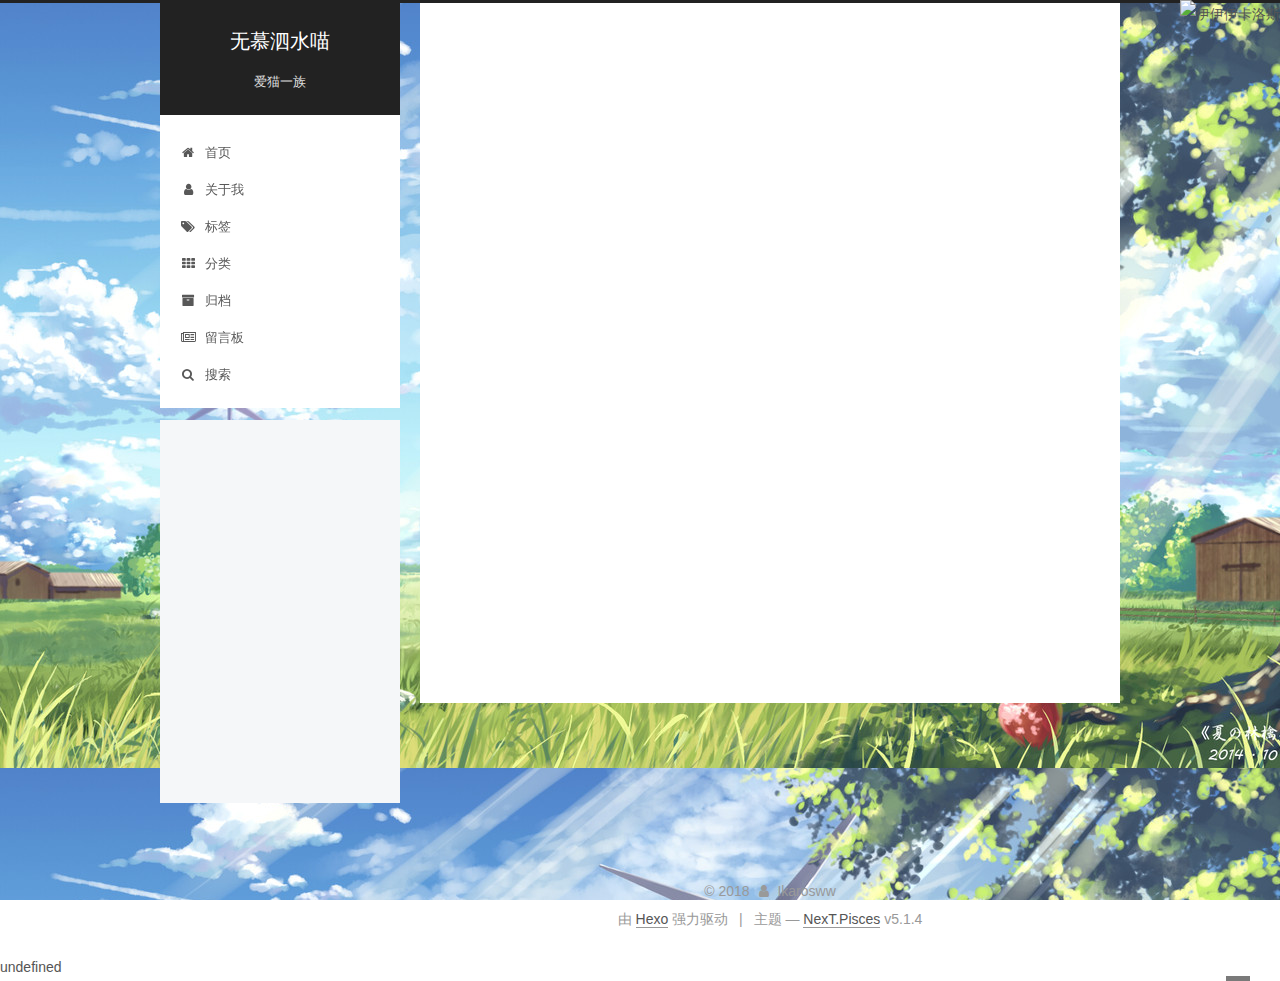
==== index.html @ f318d606 "Site updated: 2018-04-20 20:18:09" ====
<!DOCTYPE html>



  


<html class="theme-next pisces use-motion" lang="zh-Hans">
<head>
  <meta charset="UTF-8"/>
<meta http-equiv="X-UA-Compatible" content="IE=edge" />
<meta name="viewport" content="width=device-width, initial-scale=1, maximum-scale=1"/>
<meta name="theme-color" content="#222">









<meta http-equiv="Cache-Control" content="no-transform" />
<meta http-equiv="Cache-Control" content="no-siteapp" />
















  
  
  <link href="/lib/fancybox/source/jquery.fancybox.css?v=2.1.5" rel="stylesheet" type="text/css" />







<link href="/lib/font-awesome/css/font-awesome.min.css?v=4.6.2" rel="stylesheet" type="text/css" />

<link href="/css/main.css?v=5.1.4" rel="stylesheet" type="text/css" />


  <link rel="apple-touch-icon" sizes="180x180" href="/images/apple-touch-icon-next.png?v=5.1.4">


  <link rel="icon" type="image/png" sizes="32x32" href="/images/favicon-32x32-next.png?v=5.1.4">


  <link rel="icon" type="image/png" sizes="16x16" href="/images/favicon-16x16-next.png?v=5.1.4">


  <link rel="mask-icon" href="/images/logo.svg?v=5.1.4" color="#222">





  <meta name="keywords" content="Hexo, NexT" />









<script>
    (function(){
        if(''){
            if (prompt('请输入文章密码') !== ''){
                alert('密码错误！');
                history.back();
            }
        }
    })();
</script>

<meta property="og:type" content="website">
<meta property="og:title" content="无慕泗水喵">
<meta property="og:url" content="http://yoursite.com/index.html">
<meta property="og:site_name" content="无慕泗水喵">
<meta property="og:locale" content="zh-Hans">
<meta name="twitter:card" content="summary">
<meta name="twitter:title" content="无慕泗水喵">



<script type="text/javascript" id="hexo.configurations">
  var NexT = window.NexT || {};
  var CONFIG = {
    root: '/',
    scheme: 'Pisces',
    version: '5.1.4',
    sidebar: {"position":"left","display":"hide","offset":12,"b2t":false,"scrollpercent":false,"onmobile":false},
    fancybox: true,
    tabs: true,
    motion: {"enable":true,"async":false,"transition":{"post_block":"fadeIn","post_header":"slideDownIn","post_body":"slideDownIn","coll_header":"slideLeftIn","sidebar":"slideUpIn"}},
    duoshuo: {
      userId: '0',
      author: '博主'
    },
    algolia: {
      applicationID: '',
      apiKey: '',
      indexName: '',
      hits: {"per_page":10},
      labels: {"input_placeholder":"Search for Posts","hits_empty":"We didn't find any results for the search: ${query}","hits_stats":"${hits} results found in ${time} ms"}
    }
  };
</script>



  <link rel="canonical" href="http://yoursite.com/"/>






  <script>
  (function(i,s,o,g,r,a,m){i["DaoVoiceObject"]=r;i[r]=i[r]||function(){(i[r].q=i[r].q||[]).push(arguments)},i[r].l=1*new Date();a=s.createElement(o),m=s.getElementsByTagName(o)[0];a.async=1;a.src=g;a.charset="utf-8";m.parentNode.insertBefore(a,m)})(window,document,"script",('https:' == document.location.protocol ? 'https:' : 'http:') + "//widget.daovoice.io/widget/3e6e6bd3.js","daovoice")
  daovoice('init', {
      app_id: "3e6e6bd3"
    });
  daovoice('update');
  </script>

  <title>无慕泗水喵</title>
  








</head>

<body itemscope itemtype="http://schema.org/WebPage" lang="zh-Hans">

  
  
    
  

  <div class="container sidebar-position-left 
  page-home">
    <div class="headband"></div>

    <a href="https://github.com/ikarosww"><img style="position: absolute; top: 0; right: 0; border: 0;" src="http://i1.bvimg.com/642169/004a37a1b0dc7631.png" alt="伊伊伊卡洛斯"></a>

    <header id="header" class="header" itemscope itemtype="http://schema.org/WPHeader">
      <div class="header-inner"><div class="site-brand-wrapper">
  <div class="site-meta ">
    

    <div class="custom-logo-site-title">
      <a href="/"  class="brand" rel="start">
        <span class="logo-line-before"><i></i></span>
        <span class="site-title">无慕泗水喵</span>
        <span class="logo-line-after"><i></i></span>
      </a>
    </div>
      
        <p class="site-subtitle">爱猫一族</p>
      
  </div>

  <div class="site-nav-toggle">
    <button>
      <span class="btn-bar"></span>
      <span class="btn-bar"></span>
      <span class="btn-bar"></span>
    </button>
  </div>
</div>

<nav class="site-nav">
  

  
    <ul id="menu" class="menu">
      
        
        <li class="menu-item menu-item-首页">
          <a href="/" rel="section">
            
              <i class="menu-item-icon fa fa-fw fa-home"></i> <br />
            
            首页
          </a>
        </li>
      
        
        <li class="menu-item menu-item-关于我">
          <a href="/about/" rel="section">
            
              <i class="menu-item-icon fa fa-fw fa-user"></i> <br />
            
            关于我
          </a>
        </li>
      
        
        <li class="menu-item menu-item-标签">
          <a href="/tags/" rel="section">
            
              <i class="menu-item-icon fa fa-fw fa-tags"></i> <br />
            
            标签
          </a>
        </li>
      
        
        <li class="menu-item menu-item-分类">
          <a href="/categories/" rel="section">
            
              <i class="menu-item-icon fa fa-fw fa-th"></i> <br />
            
            分类
          </a>
        </li>
      
        
        <li class="menu-item menu-item-归档">
          <a href="/archives/" rel="section">
            
              <i class="menu-item-icon fa fa-fw fa-archive"></i> <br />
            
            归档
          </a>
        </li>
      
        
        <li class="menu-item menu-item-留言板">
          <a href="/guestbook/" rel="section">
            
              <i class="menu-item-icon fa fa-fw fa-newspaper-o"></i> <br />
            
            留言板
          </a>
        </li>
      

      
        <li class="menu-item menu-item-search">
          
            <a href="javascript:;" class="popup-trigger">
          
            
              <i class="menu-item-icon fa fa-search fa-fw"></i> <br />
            
            搜索
          </a>
        </li>
      
    </ul>
  

  
    <div class="site-search">
      
  <div class="popup search-popup local-search-popup">
  <div class="local-search-header clearfix">
    <span class="search-icon">
      <i class="fa fa-search"></i>
    </span>
    <span class="popup-btn-close">
      <i class="fa fa-times-circle"></i>
    </span>
    <div class="local-search-input-wrapper">
      <input autocomplete="off"
             placeholder="搜索..." spellcheck="false"
             type="text" id="local-search-input">
    </div>
  </div>
  <div id="local-search-result"></div>
</div>



    </div>
  
</nav>



 </div>
    </header>

    <main id="main" class="main">
      <div class="main-inner">
        <div class="content-wrap">
          <div id="content" class="content">
            
  <section id="posts" class="posts-expand">
    
      

  

  
  
  

  <article class="post post-type-normal" itemscope itemtype="http://schema.org/Article">
  
  
  
  <div class="post-block">
    <link itemprop="mainEntityOfPage" href="http://yoursite.com/2018/04/12/hello-world/">

    <span hidden itemprop="author" itemscope itemtype="http://schema.org/Person">
      <meta itemprop="name" content="Ikarosww">
      <meta itemprop="description" content="">
      <meta itemprop="image" content="http://i1.bvimg.com/642169/081ae43bd063b807.jpg">
    </span>

    <span hidden itemprop="publisher" itemscope itemtype="http://schema.org/Organization">
      <meta itemprop="name" content="无慕泗水喵">
    </span>

    
      <header class="post-header">

        
        
          <h1 class="post-title" itemprop="name headline">
                
                <a class="post-title-link" href="/2018/04/12/hello-world/" itemprop="url">简单的测试哦</a></h1>
        

        <div class="post-meta">
          <span class="post-time">
            
              <span class="post-meta-item-icon">
                <i class="fa fa-calendar-o"></i>
              </span>
              
                <span class="post-meta-item-text">发表于</span>
              
              <time title="创建于" itemprop="dateCreated datePublished" datetime="2018-04-12T16:17:14+08:00">
                2018-04-12
              </time>
            

            

            
          </span>

          
            <span class="post-category" >
            
              <span class="post-meta-divider">|</span>
            
              <span class="post-meta-item-icon">
                <i class="fa fa-folder-o"></i>
              </span>
              
                <span class="post-meta-item-text">分类于</span>
              
              
                <span itemprop="about" itemscope itemtype="http://schema.org/Thing">
                  <a href="/categories/测试/" itemprop="url" rel="index">
                    <span itemprop="name">测试</span>
                  </a>
                </span>

                
                
              
            </span>
          

          
            
              <span class="post-comments-count">
                <span class="post-meta-divider">|</span>
                <span class="post-meta-item-icon">
                  <i class="fa fa-comment-o"></i>
                </span>
                <a href="/2018/04/12/hello-world/#comments" itemprop="discussionUrl">
                  <span class="post-comments-count valine-comment-count" data-xid="/2018/04/12/hello-world/" itemprop="commentCount"></span>
                </a>
              </span>
            
          

          
          
             <span id="/2018/04/12/hello-world/" class="leancloud_visitors" data-flag-title="简单的测试哦">
               <span class="post-meta-divider">|</span>
               <span class="post-meta-item-icon">
                 <i class="fa fa-eye"></i>
               </span>
               
                 <span class="post-meta-item-text">阅读次数&#58;</span>
               
                 <span class="leancloud-visitors-count"></span>
             </span>
          

          

          

          

        </div>
      </header>
    

    
    
    
    <div class="post-body" itemprop="articleBody">

      
      

      
        
          
          叠几行落叶随风的小字，停泊指尖，于心的宁静中，藏一掬思念，轻轻落凡尘。这点滴的心思，汇聚在无声的雨里，捎去遥远的梦想，寻思着，这花香烟火，一沓沓，恰好可以，恰好能够，落入相逢的城池。总想着，即便是散落天涯的尘埃，也能挥着隐形的翅膀，如童话故事那般，随缘晾晒，把盏岁月。风飞舞流年窗台，挺暖地，在装满阳
          ...
          <!--noindex-->
          <div class="post-button text-center">
            <a class="btn" href="/2018/04/12/hello-world/#more" rel="contents">
              阅读全文 &raquo;
            </a>
          </div>
          <!--/noindex-->
        
      
    </div>
    
    
    

    

    

    

    

    <footer class="post-footer">
      

      

      

      
      
        <div class="post-eof"></div>
      
    </footer>
  </div>
  
  
  
  </article>


    
  </section>

  


          </div>
          


          

        </div>
        
          
  
  <div class="sidebar-toggle">
    <div class="sidebar-toggle-line-wrap">
      <span class="sidebar-toggle-line sidebar-toggle-line-first"></span>
      <span class="sidebar-toggle-line sidebar-toggle-line-middle"></span>
      <span class="sidebar-toggle-line sidebar-toggle-line-last"></span>
    </div>
  </div>

  <aside id="sidebar" class="sidebar">
    
    <div class="sidebar-inner">

      

      

<iframe frameborder="no" border="0" marginwidth="0" marginheight="0" width=330 height=86 src="//music.163.com/outchain/player?type=2&id=461525011&auto=0&height=66"></iframe>

      <section class="site-overview-wrap sidebar-panel sidebar-panel-active">
        <div class="site-overview">
          <div class="site-author motion-element" itemprop="author" itemscope itemtype="http://schema.org/Person">
            
              <img class="site-author-image" itemprop="image"
                src="http://i1.bvimg.com/642169/081ae43bd063b807.jpg"
                alt="Ikarosww" />
            
              <p class="site-author-name" itemprop="name">Ikarosww</p>
              <p class="site-description motion-element" itemprop="description"></p>
          </div>

          <nav class="site-state motion-element">

            
              <div class="site-state-item site-state-posts">
              
                <a href="/archives">
              
                  <span class="site-state-item-count">1</span>
                  <span class="site-state-item-name">日志</span>
                </a>
              </div>
            

            
              
              
              <div class="site-state-item site-state-categories">
                <a href="/categories/index.html">
                  <span class="site-state-item-count">1</span>
                  <span class="site-state-item-name">分类</span>
                </a>
              </div>
            

            
              
              
              <div class="site-state-item site-state-tags">
                <a href="/tags/index.html">
                  <span class="site-state-item-count">1</span>
                  <span class="site-state-item-name">标签</span>
                </a>
              </div>
            

          </nav>

          

          
            <div class="links-of-author motion-element">
                
                  <span class="links-of-author-item">
                    <a href="https://www.zhihu.com/people/ikaros-wu" target="_blank" title="知乎">
                      
                        <i class="fa fa-fw fa-gratipay"></i>知乎</a>
                  </span>
                
                  <span class="links-of-author-item">
                    <a href="https://space.bilibili.com/14619093" target="_blank" title="bilibili">
                      
                        <i class="fa fa-fw fa-bold"></i>bilibili</a>
                  </span>
                
                  <span class="links-of-author-item">
                    <a href="https://weibo.com/5843824491" target="_blank" title="微博">
                      
                        <i class="fa fa-fw fa-weibo"></i>微博</a>
                  </span>
                
                  <span class="links-of-author-item">
                    <a href="https://github.com/yourname" target="_blank" title="GitHub">
                      
                        <i class="fa fa-fw fa-github"></i>GitHub</a>
                  </span>
                
                  <span class="links-of-author-item">
                    <a href="mailto:Wrikaros595590@gmail.com" target="_blank" title="E-Mail">
                      
                        <i class="fa fa-fw fa-envelope"></i>E-Mail</a>
                  </span>
                
            </div>
          

          
          

          
          

          

        </div>
      </section>

      

      

    </div>
  </aside>


        
      </div>
    </main>

    <footer id="footer" class="footer">
      <div class="footer-inner">
        <div class="copyright">&copy; <span itemprop="copyrightYear">2018</span>
  <span class="with-love">
    <i class="fa fa-user"></i>
  </span>
  <span class="author" itemprop="copyrightHolder">Ikarosww</span>

  
</div>


  <div class="powered-by">由 <a class="theme-link" target="_blank" href="https://hexo.io">Hexo</a> 强力驱动</div>



  <span class="post-meta-divider">|</span>



  <div class="theme-info">主题 &mdash; <a class="theme-link" target="_blank" href="https://github.com/iissnan/hexo-theme-next">NexT.Pisces</a> v5.1.4</div>




        







        
      </div>
    </footer>

    
      <div class="back-to-top">
        <i class="fa fa-arrow-up"></i>
        
      </div>
    

    

  </div>

  

<script type="text/javascript">
  if (Object.prototype.toString.call(window.Promise) !== '[object Function]') {
    window.Promise = null;
  }
</script>









  












  
  
    <script type="text/javascript" src="/lib/jquery/index.js?v=2.1.3"></script>
  

  
  
    <script type="text/javascript" src="/lib/fastclick/lib/fastclick.min.js?v=1.0.6"></script>
  

  
  
    <script type="text/javascript" src="/lib/jquery_lazyload/jquery.lazyload.js?v=1.9.7"></script>
  

  
  
    <script type="text/javascript" src="/lib/velocity/velocity.min.js?v=1.2.1"></script>
  

  
  
    <script type="text/javascript" src="/lib/velocity/velocity.ui.min.js?v=1.2.1"></script>
  

  
  
    <script type="text/javascript" src="/lib/fancybox/source/jquery.fancybox.pack.js?v=2.1.5"></script>
  


  


  <script type="text/javascript" src="/js/src/utils.js?v=5.1.4"></script>

  <script type="text/javascript" src="/js/src/motion.js?v=5.1.4"></script>



  
  


  <script type="text/javascript" src="/js/src/affix.js?v=5.1.4"></script>

  <script type="text/javascript" src="/js/src/schemes/pisces.js?v=5.1.4"></script>



  

  


  <script type="text/javascript" src="/js/src/bootstrap.js?v=5.1.4"></script>



  


  




	





  





  










  <script src="//cdn1.lncld.net/static/js/3.0.4/av-min.js"></script>
  <script src="//unpkg.com/valine/dist/Valine.min.js"></script>
  
  <script type="text/javascript">
    var GUEST = ['nick','mail','link'];
    var guest = 'nick,mail,link';
    guest = guest.split(',').filter(item=>{
      return GUEST.indexOf(item)>-1;
    });
    new Valine({
        el: '#comments' ,
        verify: false,
        notify: false,
        appId: 'HunRqcJVjtHKqiSlkhHRCHoH-gzGzoHsz',
        appKey: 'mKNQ2EUuYQ8aURMT6aDCRaaa',
        placeholder: '说点什么呢？',
        avatar:'mm',
        guest_info:guest,
        pageSize:'10' || 10,
    });
  </script>



  

  <script type="text/javascript">
    // Popup Window;
    var isfetched = false;
    var isXml = true;
    // Search DB path;
    var search_path = "search.xml";
    if (search_path.length === 0) {
      search_path = "search.xml";
    } else if (/json$/i.test(search_path)) {
      isXml = false;
    }
    var path = "/" + search_path;
    // monitor main search box;

    var onPopupClose = function (e) {
      $('.popup').hide();
      $('#local-search-input').val('');
      $('.search-result-list').remove();
      $('#no-result').remove();
      $(".local-search-pop-overlay").remove();
      $('body').css('overflow', '');
    }

    function proceedsearch() {
      $("body")
        .append('<div class="search-popup-overlay local-search-pop-overlay"></div>')
        .css('overflow', 'hidden');
      $('.search-popup-overlay').click(onPopupClose);
      $('.popup').toggle();
      var $localSearchInput = $('#local-search-input');
      $localSearchInput.attr("autocapitalize", "none");
      $localSearchInput.attr("autocorrect", "off");
      $localSearchInput.focus();
    }

    // search function;
    var searchFunc = function(path, search_id, content_id) {
      'use strict';

      // start loading animation
      $("body")
        .append('<div class="search-popup-overlay local-search-pop-overlay">' +
          '<div id="search-loading-icon">' +
          '<i class="fa fa-spinner fa-pulse fa-5x fa-fw"></i>' +
          '</div>' +
          '</div>')
        .css('overflow', 'hidden');
      $("#search-loading-icon").css('margin', '20% auto 0 auto').css('text-align', 'center');

      $.ajax({
        url: path,
        dataType: isXml ? "xml" : "json",
        async: true,
        success: function(res) {
          // get the contents from search data
          isfetched = true;
          $('.popup').detach().appendTo('.header-inner');
          var datas = isXml ? $("entry", res).map(function() {
            return {
              title: $("title", this).text(),
              content: $("content",this).text(),
              url: $("url" , this).text()
            };
          }).get() : res;
          var input = document.getElementById(search_id);
          var resultContent = document.getElementById(content_id);
          var inputEventFunction = function() {
            var searchText = input.value.trim().toLowerCase();
            var keywords = searchText.split(/[\s\-]+/);
            if (keywords.length > 1) {
              keywords.push(searchText);
            }
            var resultItems = [];
            if (searchText.length > 0) {
              // perform local searching
              datas.forEach(function(data) {
                var isMatch = false;
                var hitCount = 0;
                var searchTextCount = 0;
                var title = data.title.trim();
                var titleInLowerCase = title.toLowerCase();
                var content = data.content.trim().replace(/<[^>]+>/g,"");
                var contentInLowerCase = content.toLowerCase();
                var articleUrl = decodeURIComponent(data.url);
                var indexOfTitle = [];
                var indexOfContent = [];
                // only match articles with not empty titles
                if(title != '') {
                  keywords.forEach(function(keyword) {
                    function getIndexByWord(word, text, caseSensitive) {
                      var wordLen = word.length;
                      if (wordLen === 0) {
                        return [];
                      }
                      var startPosition = 0, position = [], index = [];
                      if (!caseSensitive) {
                        text = text.toLowerCase();
                        word = word.toLowerCase();
                      }
                      while ((position = text.indexOf(word, startPosition)) > -1) {
                        index.push({position: position, word: word});
                        startPosition = position + wordLen;
                      }
                      return index;
                    }

                    indexOfTitle = indexOfTitle.concat(getIndexByWord(keyword, titleInLowerCase, false));
                    indexOfContent = indexOfContent.concat(getIndexByWord(keyword, contentInLowerCase, false));
                  });
                  if (indexOfTitle.length > 0 || indexOfContent.length > 0) {
                    isMatch = true;
                    hitCount = indexOfTitle.length + indexOfContent.length;
                  }
                }

                // show search results

                if (isMatch) {
                  // sort index by position of keyword

                  [indexOfTitle, indexOfContent].forEach(function (index) {
                    index.sort(function (itemLeft, itemRight) {
                      if (itemRight.position !== itemLeft.position) {
                        return itemRight.position - itemLeft.position;
                      } else {
                        return itemLeft.word.length - itemRight.word.length;
                      }
                    });
                  });

                  // merge hits into slices

                  function mergeIntoSlice(text, start, end, index) {
                    var item = index[index.length - 1];
                    var position = item.position;
                    var word = item.word;
                    var hits = [];
                    var searchTextCountInSlice = 0;
                    while (position + word.length <= end && index.length != 0) {
                      if (word === searchText) {
                        searchTextCountInSlice++;
                      }
                      hits.push({position: position, length: word.length});
                      var wordEnd = position + word.length;

                      // move to next position of hit

                      index.pop();
                      while (index.length != 0) {
                        item = index[index.length - 1];
                        position = item.position;
                        word = item.word;
                        if (wordEnd > position) {
                          index.pop();
                        } else {
                          break;
                        }
                      }
                    }
                    searchTextCount += searchTextCountInSlice;
                    return {
                      hits: hits,
                      start: start,
                      end: end,
                      searchTextCount: searchTextCountInSlice
                    };
                  }

                  var slicesOfTitle = [];
                  if (indexOfTitle.length != 0) {
                    slicesOfTitle.push(mergeIntoSlice(title, 0, title.length, indexOfTitle));
                  }

                  var slicesOfContent = [];
                  while (indexOfContent.length != 0) {
                    var item = indexOfContent[indexOfContent.length - 1];
                    var position = item.position;
                    var word = item.word;
                    // cut out 100 characters
                    var start = position - 20;
                    var end = position + 80;
                    if(start < 0){
                      start = 0;
                    }
                    if (end < position + word.length) {
                      end = position + word.length;
                    }
                    if(end > content.length){
                      end = content.length;
                    }
                    slicesOfContent.push(mergeIntoSlice(content, start, end, indexOfContent));
                  }

                  // sort slices in content by search text's count and hits' count

                  slicesOfContent.sort(function (sliceLeft, sliceRight) {
                    if (sliceLeft.searchTextCount !== sliceRight.searchTextCount) {
                      return sliceRight.searchTextCount - sliceLeft.searchTextCount;
                    } else if (sliceLeft.hits.length !== sliceRight.hits.length) {
                      return sliceRight.hits.length - sliceLeft.hits.length;
                    } else {
                      return sliceLeft.start - sliceRight.start;
                    }
                  });

                  // select top N slices in content

                  var upperBound = parseInt('1');
                  if (upperBound >= 0) {
                    slicesOfContent = slicesOfContent.slice(0, upperBound);
                  }

                  // highlight title and content

                  function highlightKeyword(text, slice) {
                    var result = '';
                    var prevEnd = slice.start;
                    slice.hits.forEach(function (hit) {
                      result += text.substring(prevEnd, hit.position);
                      var end = hit.position + hit.length;
                      result += '<b class="search-keyword">' + text.substring(hit.position, end) + '</b>';
                      prevEnd = end;
                    });
                    result += text.substring(prevEnd, slice.end);
                    return result;
                  }

                  var resultItem = '';

                  if (slicesOfTitle.length != 0) {
                    resultItem += "<li><a href='" + articleUrl + "' class='search-result-title'>" + highlightKeyword(title, slicesOfTitle[0]) + "</a>";
                  } else {
                    resultItem += "<li><a href='" + articleUrl + "' class='search-result-title'>" + title + "</a>";
                  }

                  slicesOfContent.forEach(function (slice) {
                    resultItem += "<a href='" + articleUrl + "'>" +
                      "<p class=\"search-result\">" + highlightKeyword(content, slice) +
                      "...</p>" + "</a>";
                  });

                  resultItem += "</li>";
                  resultItems.push({
                    item: resultItem,
                    searchTextCount: searchTextCount,
                    hitCount: hitCount,
                    id: resultItems.length
                  });
                }
              })
            };
            if (keywords.length === 1 && keywords[0] === "") {
              resultContent.innerHTML = '<div id="no-result"><i class="fa fa-search fa-5x" /></div>'
            } else if (resultItems.length === 0) {
              resultContent.innerHTML = '<div id="no-result"><i class="fa fa-frown-o fa-5x" /></div>'
            } else {
              resultItems.sort(function (resultLeft, resultRight) {
                if (resultLeft.searchTextCount !== resultRight.searchTextCount) {
                  return resultRight.searchTextCount - resultLeft.searchTextCount;
                } else if (resultLeft.hitCount !== resultRight.hitCount) {
                  return resultRight.hitCount - resultLeft.hitCount;
                } else {
                  return resultRight.id - resultLeft.id;
                }
              });
              var searchResultList = '<ul class=\"search-result-list\">';
              resultItems.forEach(function (result) {
                searchResultList += result.item;
              })
              searchResultList += "</ul>";
              resultContent.innerHTML = searchResultList;
            }
          }

          if ('auto' === 'auto') {
            input.addEventListener('input', inputEventFunction);
          } else {
            $('.search-icon').click(inputEventFunction);
            input.addEventListener('keypress', function (event) {
              if (event.keyCode === 13) {
                inputEventFunction();
              }
            });
          }

          // remove loading animation
          $(".local-search-pop-overlay").remove();
          $('body').css('overflow', '');

          proceedsearch();
        }
      });
    }

    // handle and trigger popup window;
    $('.popup-trigger').click(function(e) {
      e.stopPropagation();
      if (isfetched === false) {
        searchFunc(path, 'local-search-input', 'local-search-result');
      } else {
        proceedsearch();
      };
    });

    $('.popup-btn-close').click(onPopupClose);
    $('.popup').click(function(e){
      e.stopPropagation();
    });
    $(document).on('keyup', function (event) {
      var shouldDismissSearchPopup = event.which === 27 &&
        $('.search-popup').is(':visible');
      if (shouldDismissSearchPopup) {
        onPopupClose();
      }
    });
  </script>





  

  
  <script src="https://cdn1.lncld.net/static/js/av-core-mini-0.6.4.js"></script>
  <script>AV.initialize("P63BNCssjO01YHWcj0IthLEG-gzGzoHsz", "WCjvTt2BrM2nOg5Y7XY6qKrp");</script>
  <script>
    function showTime(Counter) {
      var query = new AV.Query(Counter);
      var entries = [];
      var $visitors = $(".leancloud_visitors");

      $visitors.each(function () {
        entries.push( $(this).attr("id").trim() );
      });

      query.containedIn('url', entries);
      query.find()
        .done(function (results) {
          var COUNT_CONTAINER_REF = '.leancloud-visitors-count';

          if (results.length === 0) {
            $visitors.find(COUNT_CONTAINER_REF).text(0);
            return;
          }

          for (var i = 0; i < results.length; i++) {
            var item = results[i];
            var url = item.get('url');
            var time = item.get('time');
            var element = document.getElementById(url);

            $(element).find(COUNT_CONTAINER_REF).text(time);
          }
          for(var i = 0; i < entries.length; i++) {
            var url = entries[i];
            var element = document.getElementById(url);
            var countSpan = $(element).find(COUNT_CONTAINER_REF);
            if( countSpan.text() == '') {
              countSpan.text(0);
            }
          }
        })
        .fail(function (object, error) {
          console.log("Error: " + error.code + " " + error.message);
        });
    }

    function addCount(Counter) {
      var $visitors = $(".leancloud_visitors");
      var url = $visitors.attr('id').trim();
      var title = $visitors.attr('data-flag-title').trim();
      var query = new AV.Query(Counter);

      query.equalTo("url", url);
      query.find({
        success: function(results) {
          if (results.length > 0) {
            var counter = results[0];
            counter.fetchWhenSave(true);
            counter.increment("time");
            counter.save(null, {
              success: function(counter) {
                var $element = $(document.getElementById(url));
                $element.find('.leancloud-visitors-count').text(counter.get('time'));
              },
              error: function(counter, error) {
                console.log('Failed to save Visitor num, with error message: ' + error.message);
              }
            });
          } else {
            var newcounter = new Counter();
            /* Set ACL */
            var acl = new AV.ACL();
            acl.setPublicReadAccess(true);
            acl.setPublicWriteAccess(true);
            newcounter.setACL(acl);
            /* End Set ACL */
            newcounter.set("title", title);
            newcounter.set("url", url);
            newcounter.set("time", 1);
            newcounter.save(null, {
              success: function(newcounter) {
                var $element = $(document.getElementById(url));
                $element.find('.leancloud-visitors-count').text(newcounter.get('time'));
              },
              error: function(newcounter, error) {
                console.log('Failed to create');
              }
            });
          }
        },
        error: function(error) {
          console.log('Error:' + error.code + " " + error.message);
        }
      });
    }

    $(function() {
      var Counter = AV.Object.extend("Counter");
      if ($('.leancloud_visitors').length == 1) {
        addCount(Counter);
      } else if ($('.post-title-link').length > 1) {
        showTime(Counter);
      }
    });
  </script>



  

  

  
  

  

  

  

  undefined  
<script src="/live2dw/lib/L2Dwidget.min.js?0c58a1486de42ac6cc1c59c7d98ae887"></script><script>L2Dwidget.init({"pluginRootPath":"live2dw/","pluginJsPath":"lib/","pluginModelPath":"assets/"});</script></body>
</html>
---- css/main.css ----
/* normalize.css v3.0.2 | MIT License | git.io/normalize */
html {
  font-family: sans-serif; /* 1 */
  -ms-text-size-adjust: 100%; /* 2 */
  -webkit-text-size-adjust: 100%; /* 2 */
}
body {
  margin: 0;
}
article,
aside,
details,
figcaption,
figure,
footer,
header,
hgroup,
main,
menu,
nav,
section,
summary {
  display: block;
}
audio,
canvas,
progress,
video {
  display: inline-block; /* 1 */
  vertical-align: baseline; /* 2 */
}
audio:not([controls]) {
  display: none;
  height: 0;
}
[hidden],
template {
  display: none;
}
a {
  background-color: transparent;
}
a:active,
a:hover {
  outline: 0;
}
abbr[title] {
  border-bottom: 1px dotted;
}
b,
strong {
  font-weight: bold;
}
dfn {
  font-style: italic;
}
h1 {
  font-size: 2em;
  margin: 0.67em 0;
}
mark {
  background: #ff0;
  color: #000;
}
small {
  font-size: 80%;
}
sub,
sup {
  font-size: 75%;
  line-height: 0;
  position: relative;
  vertical-align: baseline;
}
sup {
  top: -0.5em;
}
sub {
  bottom: -0.25em;
}
img {
  border: 0;
}
svg:not(:root) {
  overflow: hidden;
}
figure {
  margin: 1em 40px;
}
hr {
  -moz-box-sizing: content-box;
  box-sizing: content-box;
  height: 0;
}
pre {
  overflow: auto;
}
code,
kbd,
pre,
samp {
  font-family: monospace, monospace;
  font-size: 1em;
}
button,
input,
optgroup,
select,
textarea {
  color: inherit; /* 1 */
  font: inherit; /* 2 */
  margin: 0; /* 3 */
}
button {
  overflow: visible;
}
button,
select {
  text-transform: none;
}
button,
html input[type="button"],
input[type="reset"],
input[type="submit"] {
  -webkit-appearance: button; /* 2 */
  cursor: pointer; /* 3 */
}
button[disabled],
html input[disabled] {
  cursor: default;
}
button::-moz-focus-inner,
input::-moz-focus-inner {
  border: 0;
  padding: 0;
}
input {
  line-height: normal;
}
input[type="checkbox"],
input[type="radio"] {
  box-sizing: border-box; /* 1 */
  padding: 0; /* 2 */
}
input[type="number"]::-webkit-inner-spin-button,
input[type="number"]::-webkit-outer-spin-button {
  height: auto;
}
input[type="search"] {
  -webkit-appearance: textfield; /* 1 */
  -moz-box-sizing: content-box;
  -webkit-box-sizing: content-box; /* 2 */
  box-sizing: content-box;
}
input[type="search"]::-webkit-search-cancel-button,
input[type="search"]::-webkit-search-decoration {
  -webkit-appearance: none;
}
fieldset {
  border: 1px solid #c0c0c0;
  margin: 0 2px;
  padding: 0.35em 0.625em 0.75em;
}
legend {
  border: 0; /* 1 */
  padding: 0; /* 2 */
}
textarea {
  overflow: auto;
}
optgroup {
  font-weight: bold;
}
table {
  border-collapse: collapse;
  border-spacing: 0;
}
td,
th {
  padding: 0;
}
::selection {
  background: #262a30;
  color: #fff;
}
body {
  position: relative;
  font-family: 'Lato', "PingFang SC", "Microsoft YaHei", sans-serif;
  font-size: 14px;
  line-height: 2;
  color: #555;
  background: #f5f7f9;
}
@media (max-width: 767px) {
  body {
    padding-right: 0 !important;
  }
}
@media (min-width: 768px) and (max-width: 991px) {
  body {
    padding-right: 0 !important;
  }
}
@media (min-width: 1600px) {
  body {
    font-size: 16px;
  }
}
h1,
h2,
h3,
h4,
h5,
h6 {
  margin: 0;
  padding: 0;
  font-weight: bold;
  line-height: 1.5;
  font-family: 'Lato', "PingFang SC", "Microsoft YaHei", sans-serif;
}
h2,
h3,
h4,
h5,
h6 {
  margin: 20px 0 15px;
}
h1 {
  font-size: 22px;
}
@media (max-width: 767px) {
  h1 {
    font-size: 18px;
  }
}
h2 {
  font-size: 20px;
}
@media (max-width: 767px) {
  h2 {
    font-size: 16px;
  }
}
h3 {
  font-size: 18px;
}
@media (max-width: 767px) {
  h3 {
    font-size: 14px;
  }
}
h4 {
  font-size: 16px;
}
@media (max-width: 767px) {
  h4 {
    font-size: 12px;
  }
}
h5 {
  font-size: 14px;
}
@media (max-width: 767px) {
  h5 {
    font-size: 10px;
  }
}
h6 {
  font-size: 12px;
}
@media (max-width: 767px) {
  h6 {
    font-size: 8px;
  }
}
p {
  margin: 0 0 20px 0;
}
a {
  color: #555;
  text-decoration: none;
  outline: none;
  border-bottom: 1px solid #999;
  word-wrap: break-word;
}
a:hover {
  color: #222;
  border-bottom-color: #222;
}
blockquote {
  margin: 0;
  padding: 0;
}
img {
  display: block;
  margin: auto;
  max-width: 100%;
  height: auto;
}
hr {
  margin: 40px 0;
  height: 3px;
  border: none;
  background-color: #ddd;
  background-image: repeating-linear-gradient(-45deg, #fff, #fff 4px, transparent 4px, transparent 8px);
}
blockquote {
  padding: 0 15px;
  color: #666;
  border-left: 4px solid #ddd;
}
blockquote cite::before {
  content: "-";
  padding: 0 5px;
}
dt {
  font-weight: 700;
}
dd {
  margin: 0;
  padding: 0;
}
kbd {
  border: 1px solid #ccc;
  border-radius: 0.2em;
  box-shadow: 0.1em 0.1em 0.2em rgba(0,0,0,0.1);
  background-color: #f9f9f9;
  font-family: inherit;
  background-image: -webkit-linear-gradient(top, #eee, #fff, #eee);
  padding: 0.1em 0.3em;
  white-space: nowrap;
}
.text-left {
  text-align: left;
}
.text-center {
  text-align: center;
}
.text-right {
  text-align: right;
}
.text-justify {
  text-align: justify;
}
.text-nowrap {
  white-space: nowrap;
}
.text-lowercase {
  text-transform: lowercase;
}
.text-uppercase {
  text-transform: uppercase;
}
.text-capitalize {
  text-transform: capitalize;
}
.center-block {
  display: block;
  margin-left: auto;
  margin-right: auto;
}
.clearfix:before,
.clearfix:after {
  content: " ";
  display: table;
}
.clearfix:after {
  clear: both;
}
.pullquote {
  width: 45%;
}
.pullquote.left {
  float: left;
  margin-left: 5px;
  margin-right: 10px;
}
.pullquote.right {
  float: right;
  margin-left: 10px;
  margin-right: 5px;
}
.affix.affix.affix {
  position: fixed;
}
.translation {
  margin-top: -20px;
  font-size: 14px;
  color: #999;
}
.scrollbar-measure {
  width: 100px;
  height: 100px;
  overflow: scroll;
  position: absolute;
  top: -9999px;
}
.use-motion .motion-element {
  opacity: 0;
}
table {
  margin: 20px 0;
  width: 100%;
  border-collapse: collapse;
  border-spacing: 0;
  border: 1px solid #ddd;
  font-size: 14px;
  table-layout: fixed;
  word-wrap: break-all;
}
table>tbody>tr:nth-of-type(odd) {
  background-color: #f9f9f9;
}
table>tbody>tr:hover {
  background-color: #f5f5f5;
}
caption,
th,
td {
  padding: 8px;
  text-align: left;
  vertical-align: middle;
  font-weight: normal;
}
th,
td {
  border-bottom: 3px solid #ddd;
  border-right: 1px solid #eee;
}
th {
  padding-bottom: 10px;
  font-weight: 700;
}
td {
  border-bottom-width: 1px;
}
html,
body {
  height: 100%;
}
.container {
  position: relative;
  min-height: 100%;
}
.header-inner {
  margin: 0 auto;
  padding: 100px 0 70px;
  width: 700px;
}
@media (min-width: 1600px) {
  .container .header-inner {
    width: 900px;
  }
}
.main {
  padding-bottom: 150px;
}
.main-inner {
  margin: 0 auto;
  width: 700px;
}
@media (min-width: 1600px) {
  .container .main-inner {
    width: 900px;
  }
}
.footer {
  position: absolute;
  left: 0;
  bottom: 0;
  width: 100%;
  min-height: 50px;
}
.footer-inner {
  box-sizing: border-box;
  margin: 20px auto;
  width: 700px;
}
@media (min-width: 1600px) {
  .container .footer-inner {
    width: 900px;
  }
}
pre,
.highlight {
  overflow: auto;
  margin: 20px 0;
  padding: 0;
  font-size: 13px;
  color: #4d4d4c;
  background: #f7f7f7;
  line-height: 1.6;
}
pre,
code {
  font-family: consolas, Menlo, "PingFang SC", "Microsoft YaHei", monospace;
}
code {
  padding: 2px 4px;
  word-wrap: break-word;
  color: #555;
  background: #eee;
  border-radius: 3px;
  font-size: 13px;
}
pre {
  padding: 10px;
}
pre code {
  padding: 0;
  color: #4d4d4c;
  background: none;
  text-shadow: none;
}
.highlight {
  border-radius: 1px;
}
.highlight pre {
  border: none;
  margin: 0;
  padding: 10px 0;
}
.highlight table {
  margin: 0;
  width: auto;
  border: none;
}
.highlight td {
  border: none;
  padding: 0;
}
.highlight figcaption {
  font-size: 1em;
  color: #4d4d4c;
  line-height: 1em;
  margin-bottom: 1em;
}
.highlight figcaption:before,
.highlight figcaption:after {
  content: " ";
  display: table;
}
.highlight figcaption:after {
  clear: both;
}
.highlight figcaption a {
  float: right;
  color: #4d4d4c;
}
.highlight figcaption a:hover {
  border-bottom-color: #4d4d4c;
}
.highlight .gutter pre {
  padding-left: 10px;
  padding-right: 10px;
  color: #869194;
  text-align: right;
  background-color: #eff2f3;
}
.highlight .code pre {
  width: 100%;
  padding-left: 10px;
  padding-right: 10px;
  background-color: #f7f7f7;
}
.highlight .line {
  height: 20px;
}
.gutter {
  -webkit-user-select: none;
  -moz-user-select: none;
  -ms-user-select: none;
  user-select: none;
}
.gist table {
  width: auto;
}
.gist table td {
  border: none;
}
pre .deletion {
  background: #fdd;
}
pre .addition {
  background: #dfd;
}
pre .meta {
  color: #8959a8;
}
pre .comment {
  color: #8e908c;
}
pre .variable,
pre .attribute,
pre .tag,
pre .regexp,
pre .ruby .constant,
pre .xml .tag .title,
pre .xml .pi,
pre .xml .doctype,
pre .html .doctype,
pre .css .id,
pre .css .class,
pre .css .pseudo {
  color: #c82829;
}
pre .number,
pre .preprocessor,
pre .built_in,
pre .literal,
pre .params,
pre .constant,
pre .command {
  color: #f5871f;
}
pre .ruby .class .title,
pre .css .rules .attribute,
pre .string,
pre .value,
pre .inheritance,
pre .header,
pre .ruby .symbol,
pre .xml .cdata,
pre .special,
pre .number,
pre .formula {
  color: #718c00;
}
pre .title,
pre .css .hexcolor {
  color: #3e999f;
}
pre .function,
pre .python .decorator,
pre .python .title,
pre .ruby .function .title,
pre .ruby .title .keyword,
pre .perl .sub,
pre .javascript .title,
pre .coffeescript .title {
  color: #4271ae;
}
pre .keyword,
pre .javascript .function {
  color: #8959a8;
}
.full-image.full-image.full-image.full-image {
  border: none;
  max-width: 100%;
  width: auto;
  margin: 20px auto 25px;
}
@media (min-width: 992px) {
  .full-image.full-image.full-image.full-image {
    max-width: none;
    width: 118%;
    margin: 0 -9%;
  }
}
.blockquote-center,
.page-home .post-type-quote blockquote,
.page-post-detail .post-type-quote blockquote {
  position: relative;
  margin: 40px 0;
  padding: 0;
  border-left: none;
  text-align: center;
}
.blockquote-center::before,
.page-home .post-type-quote blockquote::before,
.page-post-detail .post-type-quote blockquote::before,
.blockquote-center::after,
.page-home .post-type-quote blockquote::after,
.page-post-detail .post-type-quote blockquote::after {
  position: absolute;
  content: ' ';
  display: block;
  width: 100%;
  height: 24px;
  opacity: 0.2;
  background-repeat: no-repeat;
  background-position: 0 -6px;
  background-size: 22px 22px;
}
.blockquote-center::before,
.page-home .post-type-quote blockquote::before,
.page-post-detail .post-type-quote blockquote::before {
  top: -20px;
  background-image: url("../images/quote-l.svg");
  border-top: 1px solid #ccc;
}
.blockquote-center::after,
.page-home .post-type-quote blockquote::after,
.page-post-detail .post-type-quote blockquote::after {
  bottom: -20px;
  background-image: url("../images/quote-r.svg");
  border-bottom: 1px solid #ccc;
  background-position: 100% 8px;
}
.blockquote-center p,
.page-home .post-type-quote blockquote p,
.page-post-detail .post-type-quote blockquote p,
.blockquote-center div,
.page-home .post-type-quote blockquote div,
.page-post-detail .post-type-quote blockquote div {
  text-align: center;
}
.post .post-body .group-picture img {
  box-sizing: border-box;
  padding: 0 3px;
  border: none;
}
.post .group-picture-row {
  overflow: hidden;
  margin-top: 6px;
}
.post .group-picture-row:first-child {
  margin-top: 0;
}
.post .group-picture-column {
  float: left;
}
.page-post-detail .post-body .group-picture-column {
  float: none;
  margin-top: 10px;
  width: auto !important;
}
.page-post-detail .post-body .group-picture-column img {
  margin: 0 auto;
}
.page-archive .group-picture-container {
  overflow: hidden;
}
.page-archive .group-picture-row {
  float: left;
}
.page-archive .group-picture-row:first-child {
  margin-top: 6px;
}
.page-archive .group-picture-column {
  max-width: 150px;
  max-height: 150px;
}
.post-body .note {
  position: relative;
  padding: 15px;
  margin-bottom: 20px;
  border: 1px solid #eee;
  border-left-width: 5px;
  border-radius: 3px;
}
.post-body .note h2,
.post-body .note h3,
.post-body .note h4,
.post-body .note h5,
.post-body .note h6 {
  margin-top: 0;
  margin-bottom: 0;
  border-bottom: initial;
  padding-top: 0 !important;
}
.post-body .note p:first-child,
.post-body .note ul:first-child,
.post-body .note ol:first-child,
.post-body .note table:first-child,
.post-body .note pre:first-child,
.post-body .note blockquote:first-child {
  margin-top: 0;
}
.post-body .note p:last-child,
.post-body .note ul:last-child,
.post-body .note ol:last-child,
.post-body .note table:last-child,
.post-body .note pre:last-child,
.post-body .note blockquote:last-child {
  margin-bottom: 0;
}
.post-body .note.default {
  border-left-color: #777;
}
.post-body .note.default h2,
.post-body .note.default h3,
.post-body .note.default h4,
.post-body .note.default h5,
.post-body .note.default h6 {
  color: #777;
}
.post-body .note.primary {
  border-left-color: #6f42c1;
}
.post-body .note.primary h2,
.post-body .note.primary h3,
.post-body .note.primary h4,
.post-body .note.primary h5,
.post-body .note.primary h6 {
  color: #6f42c1;
}
.post-body .note.info {
  border-left-color: #428bca;
}
.post-body .note.info h2,
.post-body .note.info h3,
.post-body .note.info h4,
.post-body .note.info h5,
.post-body .note.info h6 {
  color: #428bca;
}
.post-body .note.success {
  border-left-color: #5cb85c;
}
.post-body .note.success h2,
.post-body .note.success h3,
.post-body .note.success h4,
.post-body .note.success h5,
.post-body .note.success h6 {
  color: #5cb85c;
}
.post-body .note.warning {
  border-left-color: #f0ad4e;
}
.post-body .note.warning h2,
.post-body .note.warning h3,
.post-body .note.warning h4,
.post-body .note.warning h5,
.post-body .note.warning h6 {
  color: #f0ad4e;
}
.post-body .note.danger {
  border-left-color: #d9534f;
}
.post-body .note.danger h2,
.post-body .note.danger h3,
.post-body .note.danger h4,
.post-body .note.danger h5,
.post-body .note.danger h6 {
  color: #d9534f;
}
.post-body .label {
  display: inline;
  padding: 0 2px;
  white-space: nowrap;
}
.post-body .label.default {
  background-color: #f0f0f0;
}
.post-body .label.primary {
  background-color: #efe6f7;
}
.post-body .label.info {
  background-color: #e5f2f8;
}
.post-body .label.success {
  background-color: #e7f4e9;
}
.post-body .label.warning {
  background-color: #fcf6e1;
}
.post-body .label.danger {
  background-color: #fae8eb;
}
.post-body .tabs {
  position: relative;
  display: block;
  margin-bottom: 20px;
  padding-top: 10px;
}
.post-body .tabs ul.nav-tabs {
  margin: 0;
  padding: 0;
  display: flex;
  margin-bottom: -1px;
}
@media (max-width: 413px) {
  .post-body .tabs ul.nav-tabs {
    display: block;
    margin-bottom: 5px;
  }
}
.post-body .tabs ul.nav-tabs li.tab {
  list-style-type: none !important;
  margin: 0 0.25em 0 0;
  border-top: 3px solid transparent;
  border-left: 1px solid transparent;
  border-right: 1px solid transparent;
}
@media (max-width: 413px) {
  .post-body .tabs ul.nav-tabs li.tab {
    margin: initial;
    border-top: 1px solid transparent;
    border-left: 3px solid transparent;
    border-right: 1px solid transparent;
    border-bottom: 1px solid transparent;
  }
}
.post-body .tabs ul.nav-tabs li.tab a {
  outline: 0;
  border-bottom: initial;
  display: block;
  line-height: 1.8em;
  padding: 0.25em 0.75em;
  transition-duration: 0.2s;
  transition-timing-function: ease-out;
  transition-delay: 0s;
}
.post-body .tabs ul.nav-tabs li.tab a i {
  width: 1.285714285714286em;
}
.post-body .tabs ul.nav-tabs li.tab.active {
  border-top: 3px solid #fc6423;
  border-left: 1px solid #ddd;
  border-right: 1px solid #ddd;
  background-color: #fff;
}
@media (max-width: 413px) {
  .post-body .tabs ul.nav-tabs li.tab.active {
    border-top: 1px solid #ddd;
    border-left: 3px solid #fc6423;
    border-right: 1px solid #ddd;
    border-bottom: 1px solid #ddd;
  }
}
.post-body .tabs ul.nav-tabs li.tab.active a {
  cursor: default;
  color: #555;
}
.post-body .tabs .tab-content {
  background-color: #fff;
}
.post-body .tabs .tab-content .tab-pane {
  border: 1px solid #ddd;
  padding: 20px 20px 0 20px;
}
.post-body .tabs .tab-content .tab-pane:not(.active) {
  display: none !important;
}
.post-body .tabs .tab-content .tab-pane.active {
  display: block !important;
}
.btn {
  display: inline-block;
  padding: 0 20px;
  font-size: 14px;
  color: #555;
  background: #fff;
  border: 2px solid #555;
  text-decoration: none;
  border-radius: 2px;
  transition-property: background-color;
  transition-duration: 0.2s;
  transition-timing-function: ease-in-out;
  transition-delay: 0s;
  line-height: 2;
}
.btn:hover {
  border-color: #222;
  color: #fff;
  background: #222;
}
.btn +.btn {
  margin: 0 0 8px 8px;
}
.btn .fa-fw {
  width: 1.285714285714286em;
  text-align: left;
}
.btn-bar {
  display: block;
  width: 22px;
  height: 2px;
  background: #555;
  border-radius: 1px;
}
.btn-bar+.btn-bar {
  margin-top: 4px;
}
.pagination {
  margin: 120px 0 40px;
  text-align: center;
  border-top: 1px solid #eee;
}
.page-number-basic,
.pagination .prev,
.pagination .next,
.pagination .page-number,
.pagination .space {
  display: inline-block;
  position: relative;
  top: -1px;
  margin: 0 10px;
  padding: 0 11px;
}
@media (max-width: 767px) {
  .page-number-basic,
  .pagination .prev,
  .pagination .next,
  .pagination .page-number,
  .pagination .space {
    margin: 0 5px;
  }
}
.pagination .prev,
.pagination .next,
.pagination .page-number {
  border-bottom: 0;
  border-top: 1px solid #eee;
  transition-property: border-color;
  transition-duration: 0.2s;
  transition-timing-function: ease-in-out;
  transition-delay: 0s;
}
.pagination .prev:hover,
.pagination .next:hover,
.pagination .page-number:hover {
  border-top-color: #222;
}
.pagination .space {
  padding: 0;
  margin: 0;
}
.pagination .prev {
  margin-left: 0;
}
.pagination .next {
  margin-right: 0;
}
.pagination .page-number.current {
  color: #fff;
  background: #ccc;
  border-top-color: #ccc;
}
@media (max-width: 767px) {
  .pagination {
    border-top: none;
  }
  .pagination .prev,
  .pagination .next,
  .pagination .page-number {
    margin-bottom: 10px;
    border-top: 0;
    border-bottom: 1px solid #eee;
    padding: 0 10px;
  }
  .pagination .prev:hover,
  .pagination .next:hover,
  .pagination .page-number:hover {
    border-bottom-color: #222;
  }
}
.comments {
  margin: 60px 20px 0;
}
.tag-cloud {
  text-align: center;
}
.tag-cloud a {
  display: inline-block;
  margin: 10px;
}
.back-to-top {
  box-sizing: border-box;
  position: fixed;
  bottom: -100px;
  right: 30px;
  z-index: 1050;
  padding: 0 6px;
  width: 24px;
  background: #222;
  font-size: 12px;
  opacity: 0.6;
  color: #fff;
  cursor: pointer;
  text-align: center;
  -webkit-transform: translateZ(0);
  transition-property: bottom;
  transition-duration: 0.2s;
  transition-timing-function: ease-in-out;
  transition-delay: 0s;
}
@media (min-width: 768px) and (max-width: 991px) {
  .back-to-top {
    display: none !important;
  }
}
@media (max-width: 767px) {
  .back-to-top {
    display: none !important;
  }
}
.back-to-top.back-to-top-on {
  bottom: 30px;
}
.header {
  background: transparent;
}
.header-inner {
  position: relative;
}
.headband {
  height: 3px;
  background: #222;
}
.site-meta {
  margin: 0;
  text-align: center;
}
@media (max-width: 767px) {
  .site-meta {
    text-align: center;
  }
}
.brand {
  position: relative;
  display: inline-block;
  padding: 0 40px;
  color: #fff;
  background: #222;
  border-bottom: none;
}
.brand:hover {
  color: #fff;
}
.logo {
  display: inline-block;
  margin-right: 5px;
  line-height: 36px;
  vertical-align: top;
}
.site-title {
  display: inline-block;
  vertical-align: top;
  line-height: 36px;
  font-size: 20px;
  font-weight: normal;
  font-family: 'Lato', "PingFang SC", "Microsoft YaHei", sans-serif;
}
.site-subtitle {
  margin-top: 10px;
  font-size: 13px;
  color: #ddd;
}
.use-motion .brand {
  opacity: 0;
}
.use-motion .logo,
.use-motion .site-title,
.use-motion .site-subtitle {
  opacity: 0;
  position: relative;
  top: -10px;
}
.site-nav-toggle {
  display: none;
  position: absolute;
  top: 10px;
  left: 10px;
}
@media (max-width: 767px) {
  .site-nav-toggle {
    display: block;
  }
}
.site-nav-toggle button {
  margin-top: 2px;
  padding: 9px 10px;
  background: transparent;
  border: none;
}
@media (max-width: 767px) {
  .site-nav {
    display: none;
    margin: 0 -10px;
    padding: 0 10px;
    clear: both;
    border-top: 1px solid #ddd;
  }
}
@media (min-width: 768px) and (max-width: 991px) {
  .site-nav {
    display: block !important;
  }
}
@media (min-width: 992px) {
  .site-nav {
    display: block !important;
  }
}
.menu {
  margin-top: 20px;
  padding-left: 0;
  text-align: center;
}
.menu .menu-item {
  display: inline-block;
  margin: 0 10px;
  list-style: none;
}
@media screen and (max-width: 767px) {
  .menu .menu-item {
    margin-top: 10px;
  }
}
.menu .menu-item a {
  display: block;
  font-size: 13px;
  line-height: inherit;
  border-bottom: 1px solid transparent;
  transition-property: border-color;
  transition-duration: 0.2s;
  transition-timing-function: ease-in-out;
  transition-delay: 0s;
}
.menu .menu-item a:hover,
.menu-item-active a {
  border-bottom-color: #222;
}
.menu .menu-item .fa {
  margin-right: 5px;
}
.use-motion .menu-item {
  opacity: 0;
}
.post-body {
  font-family: 'Lato', "PingFang SC", "Microsoft YaHei", sans-serif;
}
@media (max-width: 767px) {
  .post-body {
    word-break: break-word;
  }
}
.post-body .fancybox img {
  display: block !important;
  margin: 0 auto;
  cursor: pointer;
  cursor: zoom-in;
  cursor: -webkit-zoom-in;
}
.post-body .image-caption,
.post-body .figure .caption {
  margin: -20px auto 15px;
  text-align: center;
  font-size: 14px;
  color: #999;
  font-weight: bold;
  line-height: 1;
}
.post-sticky-flag {
  display: inline-block;
  font-size: 16px;
  -ms-transform: rotate(30deg);
  -webkit-transform: rotate(30deg);
  -moz-transform: rotate(30deg);
  -ms-transform: rotate(30deg);
  -o-transform: rotate(30deg);
  transform: rotate(30deg);
}
.use-motion .post-block,
.use-motion .pagination,
.use-motion .comments {
  opacity: 0;
}
.use-motion .post-header {
  opacity: 0;
}
.use-motion .post-body {
  opacity: 0;
}
.use-motion .collection-title {
  opacity: 0;
}
.posts-expand {
  padding-top: 40px;
}
@media (max-width: 767px) {
  .posts-expand {
    margin: 0 20px;
  }
  .post-body pre .gutter pre {
    padding-right: 10px;
  }
  .post-body .highlight {
    margin-left: 0px;
    margin-right: 0px;
    padding: 0;
  }
  .post-body .highlight .gutter pre {
    padding-right: 10px;
  }
}
@media (min-width: 992px) {
  .posts-expand .post-body {
    text-align: justify;
  }
}
.posts-expand .post-body h2,
.posts-expand .post-body h3,
.posts-expand .post-body h4,
.posts-expand .post-body h5,
.posts-expand .post-body h6 {
  padding-top: 10px;
}
.posts-expand .post-body h2 .header-anchor,
.posts-expand .post-body h3 .header-anchor,
.posts-expand .post-body h4 .header-anchor,
.posts-expand .post-body h5 .header-anchor,
.posts-expand .post-body h6 .header-anchor {
  float: right;
  margin-left: 10px;
  color: #ccc;
  border-bottom-style: none;
  visibility: hidden;
}
.posts-expand .post-body h2 .header-anchor:hover,
.posts-expand .post-body h3 .header-anchor:hover,
.posts-expand .post-body h4 .header-anchor:hover,
.posts-expand .post-body h5 .header-anchor:hover,
.posts-expand .post-body h6 .header-anchor:hover {
  color: inherit;
}
.posts-expand .post-body h2:hover .header-anchor,
.posts-expand .post-body h3:hover .header-anchor,
.posts-expand .post-body h4:hover .header-anchor,
.posts-expand .post-body h5:hover .header-anchor,
.posts-expand .post-body h6:hover .header-anchor {
  visibility: visible;
}
.posts-expand .post-body ul li {
  list-style: circle;
}
.posts-expand .post-body img {
  box-sizing: border-box;
  margin: auto;
  padding: 3px;
  border: 1px solid #ddd;
}
.posts-expand .post-body .fancybox img {
  margin: 0 auto 25px;
}
@media (max-width: 767px) {
  .posts-collapse {
    margin: 0 20px;
  }
  .posts-collapse .post-title,
  .posts-collapse .post-meta {
    display: block;
    width: auto;
    text-align: left;
  }
}
.posts-collapse {
  position: relative;
  z-index: 1010;
  margin-left: 55px;
}
.posts-collapse::after {
  content: " ";
  position: absolute;
  top: 20px;
  left: 0;
  margin-left: -2px;
  width: 4px;
  height: 100%;
  background: #f5f5f5;
  z-index: -1;
}
@media (max-width: 767px) {
  .posts-collapse {
    margin: 0 20px;
  }
}
.posts-collapse .collection-title {
  position: relative;
  margin: 60px 0;
}
.posts-collapse .collection-title h1,
.posts-collapse .collection-title h2 {
  margin-left: 20px;
}
.posts-collapse .collection-title small {
  color: #bbb;
  margin-left: 5px;
}
.posts-collapse .collection-title::before {
  content: " ";
  position: absolute;
  left: 0;
  top: 50%;
  margin-left: -4px;
  margin-top: -4px;
  width: 8px;
  height: 8px;
  background: #bbb;
  border-radius: 50%;
}
.posts-collapse .post {
  margin: 30px 0;
}
.posts-collapse .post-header {
  position: relative;
  transition-duration: 0.2s;
  transition-timing-function: ease-in-out;
  transition-delay: 0s;
  transition-property: border;
  border-bottom: 1px dashed #ccc;
}
.posts-collapse .post-header::before {
  content: " ";
  position: absolute;
  left: 0;
  top: 12px;
  width: 6px;
  height: 6px;
  margin-left: -4px;
  background: #bbb;
  border-radius: 50%;
  border: 1px solid #fff;
  transition-duration: 0.2s;
  transition-timing-function: ease-in-out;
  transition-delay: 0s;
  transition-property: background;
}
.posts-collapse .post-header:hover {
  border-bottom-color: #666;
}
.posts-collapse .post-header:hover::before {
  background: #222;
}
.posts-collapse .post-meta {
  position: absolute;
  font-size: 12px;
  left: 20px;
  top: 5px;
}
.posts-collapse .post-comments-count {
  display: none;
}
.posts-collapse .post-title {
  margin-left: 60px;
  font-size: 16px;
  font-weight: normal;
  line-height: inherit;
}
.posts-collapse .post-title::after {
  margin-left: 3px;
  opacity: 0.6;
}
.posts-collapse .post-title a {
  color: #666;
  border-bottom: none;
}
.page-home .post-type-quote .post-header,
.page-post-detail .post-type-quote .post-header,
.page-home .post-type-quote .post-tags,
.page-post-detail .post-type-quote .post-tags {
  display: none;
}
.posts-expand .post-title {
  text-align: center;
  word-break: break-word;
  font-weight: 400;
}
.posts-expand .post-title-link {
  display: inline-block;
  position: relative;
  color: #555;
  border-bottom: none;
  line-height: 1.2;
  vertical-align: top;
}
.posts-expand .post-title-link::before {
  content: "";
  position: absolute;
  width: 100%;
  height: 2px;
  bottom: 0;
  left: 0;
  background-color: #000;
  visibility: hidden;
  -webkit-transform: scaleX(0);
  -moz-transform: scaleX(0);
  -ms-transform: scaleX(0);
  -o-transform: scaleX(0);
  transform: scaleX(0);
  transition-duration: 0.2s;
  transition-timing-function: ease-in-out;
  transition-delay: 0s;
}
.posts-expand .post-title-link:hover::before {
  visibility: visible;
  -webkit-transform: scaleX(1);
  -moz-transform: scaleX(1);
  -ms-transform: scaleX(1);
  -o-transform: scaleX(1);
  transform: scaleX(1);
}
.posts-expand .post-title-link .fa {
  font-size: 16px;
}
.posts-expand .post-meta {
  margin: 3px 0 60px 0;
  color: #999;
  font-family: 'Lato', "PingFang SC", "Microsoft YaHei", sans-serif;
  font-size: 12px;
  text-align: center;
}
.posts-expand .post-meta .post-category-list {
  display: inline-block;
  margin: 0;
  padding: 3px;
}
.posts-expand .post-meta .post-category-list-link {
  color: #999;
}
.posts-expand .post-meta .post-description {
  font-size: 14px;
  margin-top: 2px;
}
.post-meta-divider {
  margin: 0 0.5em;
}
.post-meta-item-icon {
  margin-right: 3px;
}
@media (min-width: 768px) and (max-width: 991px) {
  .post-meta-item-icon {
    display: inline-block;
  }
}
@media (max-width: 767px) {
  .post-meta-item-icon {
    display: inline-block;
  }
}
@media (min-width: 768px) and (max-width: 991px) {
  .post-meta-item-text {
    display: none;
  }
}
@media (max-width: 767px) {
  .post-meta-item-text {
    display: none;
  }
}
@media (max-width: 767px) {
  .posts-expand .post-comments-count {
    display: none;
  }
}
.post-button {
  margin-top: 40px;
}
.posts-expand .post-tags {
  margin-top: 40px;
  text-align: center;
}
.posts-expand .post-tags a {
  display: inline-block;
  margin-right: 10px;
  font-size: 13px;
}
.post-nav {
  display: table;
  margin-top: 15px;
  width: 100%;
  border-top: 1px solid #eee;
}
.post-nav-divider {
  display: table-cell;
  width: 10%;
}
.post-nav-item {
  display: table-cell;
  padding: 10px 0 0 0;
  width: 45%;
  vertical-align: top;
}
.post-nav-item a {
  position: relative;
  display: block;
  line-height: 25px;
  font-size: 14px;
  color: #555;
  border-bottom: none;
}
.post-nav-item a:hover {
  color: #222;
  border-bottom: none;
}
.post-nav-item a:active {
  top: 2px;
}
.post-nav-item .fa {
  position: absolute;
  top: 8px;
  left: 0;
  font-size: 12px;
}
.post-nav-next a {
  padding-left: 15px;
}
.post-nav-prev {
  text-align: right;
}
.post-nav-prev a {
  padding-right: 15px;
}
.post-nav-prev .fa {
  right: 0;
  left: auto;
}
.posts-expand .post-eof {
  display: block;
  margin: 80px auto 60px;
  width: 8%;
  height: 1px;
  background: #ccc;
  text-align: center;
}
.post:last-child .post-eof.post-eof.post-eof {
  display: none;
}
.post-gallery {
  display: table;
  table-layout: fixed;
  width: 100%;
  border-collapse: separate;
}
.post-gallery-row {
  display: table-row;
}
.post-gallery .post-gallery-img {
  display: table-cell;
  text-align: center;
  vertical-align: middle;
  border: none;
}
.post-gallery .post-gallery-img img {
  max-width: 100%;
  max-height: 100%;
  border: none;
}
.fancybox-close,
.fancybox-close:hover {
  border: none;
}
.post-copyright {
  margin: 2em 0 0;
  padding: 0.5em 1em;
  border-left: 3px solid #ff1700;
  background-color: #f9f9f9;
  list-style: none;
}
.rtl.post-body p,
.rtl.post-body a,
.rtl.post-body h1,
.rtl.post-body h2,
.rtl.post-body h3,
.rtl.post-body h4,
.rtl.post-body h5,
.rtl.post-body h6,
.rtl.post-body li,
.rtl.post-body ul,
.rtl.post-body ol {
  direction: rtl;
  font-family: UKIJ Ekran;
}
.rtl.post-title {
  font-family: UKIJ Ekran;
}
.post-body p a {
  color: #0593d3;
  border-bottom: none;
  border-bottom: 1px solid #0593d3;
}
.post-body p a:hover {
  color: #fc6423;
  border-bottom: none;
  border-bottom: 1px solid #fc6423;
}
.sidebar {
  position: fixed;
  right: 0;
  top: 0;
  bottom: 0;
  width: 0;
  z-index: 1040;
  box-shadow: inset 0 2px 6px #000;
  background: #222;
  -webkit-transform: translateZ(0);
}
.sidebar a {
  color: #999;
  border-bottom-color: #555;
}
.sidebar a:hover {
  color: #eee;
}
@media (min-width: 768px) and (max-width: 991px) {
  .sidebar {
    display: none !important;
  }
}
@media (max-width: 767px) {
  .sidebar {
    display: none !important;
  }
}
.sidebar-inner {
  position: relative;
  padding: 20px 10px;
  color: #999;
  text-align: center;
}
.site-overview-wrap {
  overflow: hidden;
}
.site-overview {
  overflow-y: auto;
  overflow-x: hidden;
}
.sidebar-toggle {
  position: fixed;
  right: 30px;
  bottom: 45px;
  width: 14px;
  height: 14px;
  padding: 5px;
  background: #222;
  line-height: 0;
  z-index: 1050;
  cursor: pointer;
  -webkit-transform: translateZ(0);
}
@media (min-width: 768px) and (max-width: 991px) {
  .sidebar-toggle {
    display: none !important;
  }
}
@media (max-width: 767px) {
  .sidebar-toggle {
    display: none !important;
  }
}
.sidebar-toggle-line {
  position: relative;
  display: inline-block;
  vertical-align: top;
  height: 2px;
  width: 100%;
  background: #fff;
  margin-top: 3px;
}
.sidebar-toggle-line:first-child {
  margin-top: 0;
}
.site-author-image {
  display: block;
  margin: 0 auto;
  padding: 2px;
  max-width: 120px;
  height: auto;
  border: 1px solid #eee;
}
.site-author-name {
  margin: 0;
  text-align: center;
  color: #222;
  font-weight: 600;
}
.site-description {
  margin-top: 0;
  text-align: center;
  font-size: 13px;
  color: #999;
}
.site-state {
  overflow: hidden;
  line-height: 1.4;
  white-space: nowrap;
  text-align: center;
}
.site-state-item {
  display: inline-block;
  padding: 0 15px;
  border-left: 1px solid #eee;
}
.site-state-item:first-child {
  border-left: none;
}
.site-state-item a {
  border-bottom: none;
}
.site-state-item-count {
  display: block;
  text-align: center;
  color: inherit;
  font-weight: 600;
  font-size: 16px;
}
.site-state-item-name {
  font-size: 13px;
  color: #999;
}
.feed-link {
  margin-top: 20px;
}
.feed-link a {
  display: inline-block;
  padding: 0 15px;
  color: #fc6423;
  border: 1px solid #fc6423;
  border-radius: 4px;
}
.feed-link a i {
  color: #fc6423;
  font-size: 14px;
}
.feed-link a:hover {
  color: #fff;
  background: #fc6423;
}
.feed-link a:hover i {
  color: #fff;
}
.links-of-author {
  margin-top: 20px;
}
.links-of-author a {
  display: inline-block;
  vertical-align: middle;
  margin-right: 10px;
  margin-bottom: 10px;
  border-bottom-color: #555;
  font-size: 13px;
}
.links-of-author a:before {
  display: inline-block;
  vertical-align: middle;
  margin-right: 3px;
  content: " ";
  width: 4px;
  height: 4px;
  border-radius: 50%;
  background: #7ec4fb;
}
.links-of-blogroll {
  font-size: 13px;
}
.links-of-blogroll-title {
  margin-top: 20px;
  font-size: 14px;
  font-weight: 600;
}
.links-of-blogroll-list {
  margin: 0;
  padding: 0;
  list-style: none;
}
.links-of-blogroll-item {
  padding: 2px 10px;
}
.links-of-blogroll-item a {
  max-width: 280px;
  box-sizing: border-box;
  display: inline-block;
  overflow: hidden;
  white-space: nowrap;
  text-overflow: ellipsis;
}
.sidebar-nav {
  margin: 0 0 20px;
  padding-left: 0;
}
.sidebar-nav li {
  display: inline-block;
  cursor: pointer;
  border-bottom: 1px solid transparent;
  font-size: 14px;
  color: #555;
}
.sidebar-nav li:hover {
  color: #fc6423;
}
.page-post-detail .sidebar-nav-toc {
  padding: 0 5px;
}
.page-post-detail .sidebar-nav-overview {
  margin-left: 10px;
}
.sidebar-nav .sidebar-nav-active {
  color: #fc6423;
  border-bottom-color: #fc6423;
}
.sidebar-nav .sidebar-nav-active:hover {
  color: #fc6423;
}
.sidebar-panel {
  display: none;
}
.sidebar-panel-active {
  display: block;
}
.post-toc-empty {
  font-size: 14px;
  color: #666;
}
.post-toc-wrap {
  overflow: hidden;
}
.post-toc {
  overflow: auto;
}
.post-toc ol {
  margin: 0;
  padding: 0 2px 5px 10px;
  text-align: left;
  list-style: none;
  font-size: 14px;
}
.post-toc ol > ol {
  padding-left: 0;
}
.post-toc ol a {
  transition-duration: 0.2s;
  transition-timing-function: ease-in-out;
  transition-delay: 0s;
  transition-property: all;
  color: #666;
  border-bottom-color: #ccc;
}
.post-toc ol a:hover {
  color: #000;
  border-bottom-color: #000;
}
.post-toc .nav-item {
  overflow: hidden;
  text-overflow: ellipsis;
  text-align: justify;
  white-space: nowrap;
  line-height: 1.8;
}
.post-toc .nav .nav-child {
  display: none;
}
.post-toc .nav .active > .nav-child {
  display: block;
}
.post-toc .nav .active-current > .nav-child {
  display: block;
}
.post-toc .nav .active-current > .nav-child > .nav-item {
  display: block;
}
.post-toc .nav .active > a {
  color: #fc6423;
  border-bottom-color: #fc6423;
}
.post-toc .nav .active-current > a {
  color: #fc6423;
}
.post-toc .nav .active-current > a:hover {
  color: #fc6423;
}
.footer {
  font-size: 14px;
  color: #999;
}
.footer img {
  border: none;
}
.footer-inner {
  text-align: center;
}
.with-love {
  display: inline-block;
  margin: 0 5px;
}
.powered-by,
.theme-info {
  display: inline-block;
}
.cc-license {
  margin-top: 10px;
  text-align: center;
}
.cc-license .cc-opacity {
  opacity: 0.7;
  border-bottom: none;
}
.cc-license .cc-opacity:hover {
  opacity: 0.9;
}
.cc-license img {
  display: inline-block;
}
.theme-next #ds-thread #ds-reset {
  color: #555;
}
.theme-next #ds-thread #ds-reset .ds-replybox {
  margin-bottom: 30px;
}
.theme-next #ds-thread #ds-reset .ds-replybox .ds-avatar,
.theme-next #ds-reset .ds-avatar img {
  box-shadow: none;
}
.theme-next #ds-thread #ds-reset .ds-textarea-wrapper {
  border-color: #c7d4e1;
  background: none;
  border-top-right-radius: 3px;
  border-top-left-radius: 3px;
}
.theme-next #ds-thread #ds-reset .ds-textarea-wrapper textarea {
  height: 60px;
}
.theme-next #ds-reset .ds-rounded-top {
  border-radius: 0;
}
.theme-next #ds-thread #ds-reset .ds-post-toolbar {
  box-sizing: border-box;
  border: 1px solid #c7d4e1;
  background: #f6f8fa;
}
.theme-next #ds-thread #ds-reset .ds-post-options {
  height: 40px;
  border: none;
  background: none;
}
.theme-next #ds-thread #ds-reset .ds-toolbar-buttons {
  top: 11px;
}
.theme-next #ds-thread #ds-reset .ds-sync {
  top: 5px;
}
.theme-next #ds-thread #ds-reset .ds-post-button {
  top: 4px;
  right: 5px;
  width: 90px;
  height: 30px;
  border: 1px solid #c5ced7;
  border-radius: 3px;
  background-image: linear-gradient(#fbfbfc, #f5f7f9);
  color: #60676d;
}
.theme-next #ds-thread #ds-reset .ds-post-button:hover {
  background-position: 0 -30px;
  color: #60676d;
}
.theme-next #ds-thread #ds-reset .ds-comments-info {
  padding: 10px 0;
}
.theme-next #ds-thread #ds-reset .ds-sort {
  display: none;
}
.theme-next #ds-thread #ds-reset li.ds-tab a.ds-current {
  border: none;
  background: #f6f8fa;
  color: #60676d;
}
.theme-next #ds-thread #ds-reset li.ds-tab a.ds-current:hover {
  background-color: #e9f0f7;
  color: #60676d;
}
.theme-next #ds-thread #ds-reset li.ds-tab a {
  border-radius: 2px;
  padding: 5px;
}
.theme-next #ds-thread #ds-reset .ds-login-buttons p {
  color: #999;
  line-height: 36px;
}
.theme-next #ds-thread #ds-reset .ds-login-buttons .ds-service-list li {
  height: 28px;
}
.theme-next #ds-thread #ds-reset .ds-service-list a {
  background: none;
  padding: 5px;
  border: 1px solid;
  border-radius: 3px;
  text-align: center;
}
.theme-next #ds-thread #ds-reset .ds-service-list a:hover {
  color: #fff;
  background: #666;
}
.theme-next #ds-thread #ds-reset .ds-service-list .ds-weibo {
  color: #fc9b00;
  border-color: #fc9b00;
}
.theme-next #ds-thread #ds-reset .ds-service-list .ds-weibo:hover {
  background: #fc9b00;
}
.theme-next #ds-thread #ds-reset .ds-service-list .ds-qq {
  color: #60a3ec;
  border-color: #60a3ec;
}
.theme-next #ds-thread #ds-reset .ds-service-list .ds-qq:hover {
  background: #60a3ec;
}
.theme-next #ds-thread #ds-reset .ds-service-list .ds-renren {
  color: #2e7ac4;
  border-color: #2e7ac4;
}
.theme-next #ds-thread #ds-reset .ds-service-list .ds-renren:hover {
  background: #2e7ac4;
}
.theme-next #ds-thread #ds-reset .ds-service-list .ds-douban {
  color: #37994c;
  border-color: #37994c;
}
.theme-next #ds-thread #ds-reset .ds-service-list .ds-douban:hover {
  background: #37994c;
}
.theme-next #ds-thread #ds-reset .ds-service-list .ds-kaixin {
  color: #fef20d;
  border-color: #fef20d;
}
.theme-next #ds-thread #ds-reset .ds-service-list .ds-kaixin:hover {
  background: #fef20d;
}
.theme-next #ds-thread #ds-reset .ds-service-list .ds-netease {
  color: #f00;
  border-color: #f00;
}
.theme-next #ds-thread #ds-reset .ds-service-list .ds-netease:hover {
  background: #f00;
}
.theme-next #ds-thread #ds-reset .ds-service-list .ds-sohu {
  color: #ffcb05;
  border-color: #ffcb05;
}
.theme-next #ds-thread #ds-reset .ds-service-list .ds-sohu:hover {
  background: #ffcb05;
}
.theme-next #ds-thread #ds-reset .ds-service-list .ds-baidu {
  color: #2831e0;
  border-color: #2831e0;
}
.theme-next #ds-thread #ds-reset .ds-service-list .ds-baidu:hover {
  background: #2831e0;
}
.theme-next #ds-thread #ds-reset .ds-service-list .ds-google {
  color: #166bec;
  border-color: #166bec;
}
.theme-next #ds-thread #ds-reset .ds-service-list .ds-google:hover {
  background: #166bec;
}
.theme-next #ds-thread #ds-reset .ds-service-list .ds-weixin {
  color: #00ce0d;
  border-color: #00ce0d;
}
.theme-next #ds-thread #ds-reset .ds-service-list .ds-weixin:hover {
  background: #00ce0d;
}
.theme-next #ds-thread #ds-reset .ds-service-list .ds-more-services {
  border: none;
}
.theme-next #ds-thread #ds-reset .ds-service-list .ds-more-services:hover {
  background: none;
}
.theme-next #ds-reset .duoshuo-ua-admin {
  display: inline-block;
  color: #f00;
}
.theme-next #ds-reset .duoshuo-ua-platform,
.theme-next #ds-reset .duoshuo-ua-browser {
  color: #ccc;
}
.theme-next #ds-reset .duoshuo-ua-platform .fa,
.theme-next #ds-reset .duoshuo-ua-browser .fa {
  display: inline-block;
  margin-right: 3px;
}
.theme-next #ds-reset .duoshuo-ua-separator {
  display: inline-block;
  margin-left: 5px;
}
.theme-next .this_ua {
  background-color: #ccc !important;
  border-radius: 4px;
  padding: 0 5px !important;
  margin: 1px 1px !important;
  border: 1px solid #bbb !important;
  color: #fff;
  display: inline-block !important;
}
.theme-next .this_ua.admin {
  background-color: #d9534f !important;
  border-color: #d9534f !important;
}
.theme-next .this_ua.platform.iOS,
.theme-next .this_ua.platform.Mac,
.theme-next .this_ua.platform.Windows {
  background-color: #39b3d7 !important;
  border-color: #46b8da !important;
}
.theme-next .this_ua.platform.Linux {
  background-color: #3a3a3a !important;
  border-color: #1f1f1f !important;
}
.theme-next .this_ua.platform.Android {
  background-color: #00c47d !important;
  border-color: #01b171 !important;
}
.theme-next .this_ua.browser.Mobile,
.theme-next .this_ua.browser.Chrome {
  background-color: #5cb85c !important;
  border-color: #4cae4c !important;
}
.theme-next .this_ua.browser.Firefox {
  background-color: #f0ad4e !important;
  border-color: #eea236 !important;
}
.theme-next .this_ua.browser.Maxthon,
.theme-next .this_ua.browser.IE {
  background-color: #428bca !important;
  border-color: #357ebd !important;
}
.theme-next .this_ua.browser.baidu,
.theme-next .this_ua.browser.UCBrowser,
.theme-next .this_ua.browser.Opera {
  background-color: #d9534f !important;
  border-color: #d43f3a !important;
}
.theme-next .this_ua.browser.Android,
.theme-next .this_ua.browser.QQBrowser {
  background-color: #78ace9 !important;
  border-color: #4cae4c !important;
}
.post-spread {
  margin-top: 20px;
  text-align: center;
}
.jiathis_style {
  display: inline-block;
}
.jiathis_style a {
  border: none;
}
.fa {
  font-family: FontAwesome !important;
}
.post-spread {
  margin-top: 20px;
  text-align: center;
}
.bdshare-slide-button-box a {
  border: none;
}
.bdsharebuttonbox {
  display: inline-block;
}
.bdsharebuttonbox a {
  border: none;
}
.local-search-pop-overlay {
  position: fixed;
  width: 100%;
  height: 100%;
  top: 0;
  left: 0;
  z-index: 2080;
  background-color: rgba(0,0,0,0.3);
}
.local-search-popup {
  display: none;
  position: fixed;
  top: 10%;
  left: 50%;
  margin-left: -350px;
  width: 700px;
  height: 80%;
  padding: 0;
  background: #fff;
  color: #333;
  z-index: 9999;
  border-radius: 5px;
}
@media (max-width: 767px) {
  .local-search-popup {
    padding: 0;
    top: 0;
    left: 0;
    margin: 0;
    width: 100%;
    height: 100%;
    border-radius: 0;
  }
}
.local-search-popup ul.search-result-list {
  padding: 0;
  margin: 0 5px;
}
.local-search-popup p.search-result {
  border-bottom: 1px dashed #ccc;
  padding: 5px 0;
}
.local-search-popup a.search-result-title {
  font-weight: bold;
  font-size: 16px;
}
.local-search-popup .search-keyword {
  border-bottom: 1px dashed #f00;
  font-weight: bold;
  color: #f00;
}
.local-search-popup .local-search-header {
  padding: 5px;
  height: 36px;
  background: #f5f5f5;
  border-top-left-radius: 5px;
  border-top-right-radius: 5px;
}
.local-search-popup #local-search-result {
  overflow: auto;
  position: relative;
  padding: 5px 25px;
  height: calc(100% - 55px);
}
.local-search-popup .local-search-input-wrapper {
  display: inline-block;
  width: calc(100% - 90px);
  height: 36px;
  line-height: 36px;
  padding: 0 5px;
}
.local-search-popup .local-search-input-wrapper input {
  padding: 8px 0;
  height: 20px;
  display: block;
  width: 100%;
  outline: none;
  border: none;
  background: transparent;
  vertical-align: middle;
}
.local-search-popup .search-icon,
.local-search-popup .popup-btn-close {
  display: inline-block;
  font-size: 18px;
  color: #999;
  height: 36px;
  width: 18px;
  padding-left: 10px;
  padding-right: 10px;
}
.local-search-popup .search-icon {
  float: left;
}
.local-search-popup .popup-btn-close {
  border-left: 1px solid #eee;
  float: right;
  cursor: pointer;
}
.local-search-popup #no-result {
  position: absolute;
  left: 50%;
  top: 50%;
  -webkit-transform: translate(-50%, -50%);
  -webkit-transform: translate(-50%, -50%);
  -moz-transform: translate(-50%, -50%);
  -ms-transform: translate(-50%, -50%);
  -o-transform: translate(-50%, -50%);
  transform: translate(-50%, -50%);
  color: #ccc;
}
@media (min-width: 768px) and (max-width: 991px) {
  .busuanzi-count {
    width: auto;
  }
}
@media (max-width: 767px) {
  .busuanzi-count {
    width: auto;
  }
}
.site-uv,
.site-pv,
.page-pv {
  display: inline-block;
}
.site-uv .busuanzi-value,
.site-pv .busuanzi-value,
.page-pv .busuanzi-value {
  margin: 0 5px;
}
.site-uv {
  margin-right: 10px;
}
.site-uv::after {
  content: "|";
  padding-left: 10px;
}
.page-archive .archive-page-counter {
  position: relative;
  top: 3px;
  left: 20px;
}
@media (max-width: 767px) {
  .page-archive .archive-page-counter {
    top: 5px;
  }
}
.page-archive .posts-collapse .archive-move-on {
  position: absolute;
  top: 11px;
  left: 0;
  margin-left: -6px;
  width: 10px;
  height: 10px;
  opacity: 0.5;
  background: #555;
  border: 1px solid #fff;
  border-radius: 50%;
}
.category-all-page .category-all-title {
  text-align: center;
}
.category-all-page .category-all {
  margin-top: 20px;
}
.category-all-page .category-list {
  margin: 0;
  padding: 0;
  list-style: none;
}
.category-all-page .category-list-item {
  margin: 5px 10px;
}
.category-all-page .category-list-count {
  color: #bbb;
}
.category-all-page .category-list-count:before {
  display: inline;
  content: " (";
}
.category-all-page .category-list-count:after {
  display: inline;
  content: ") ";
}
.category-all-page .category-list-child {
  padding-left: 10px;
}
#schedule ul#event-list {
  padding-left: 30px;
}
#schedule ul#event-list hr {
  margin: 20px 0 45px 0 !important;
  background: #222;
}
#schedule ul#event-list hr:after {
  display: inline-block;
  content: 'NOW';
  background: #222;
  color: #fff;
  font-weight: bold;
  text-align: right;
  padding: 0 5px;
}
#schedule ul#event-list li.event {
  margin: 20px 0px;
  background: #f9f9f9;
  padding-left: 10px;
  min-height: 40px;
}
#schedule ul#event-list li.event h2.event-summary {
  margin: 0;
  padding-bottom: 3px;
}
#schedule ul#event-list li.event h2.event-summary:before {
  display: inline-block;
  font-family: FontAwesome;
  font-size: 8px;
  content: '\f111';
  vertical-align: middle;
  margin-right: 25px;
  color: #bbb;
}
#schedule ul#event-list li.event span.event-relative-time {
  display: inline-block;
  font-size: 12px;
  font-weight: 400;
  padding-left: 12px;
  color: #bbb;
}
#schedule ul#event-list li.event span.event-details {
  display: block;
  color: #bbb;
  margin-left: 56px;
  padding-top: 3px;
  padding-bottom: 6px;
  text-indent: -24px;
  line-height: 18px;
}
#schedule ul#event-list li.event span.event-details:before {
  text-indent: 0;
  display: inline-block;
  width: 14px;
  font-family: FontAwesome;
  text-align: center;
  margin-right: 9px;
  color: #bbb;
}
#schedule ul#event-list li.event span.event-details.event-location:before {
  content: '\f041';
}
#schedule ul#event-list li.event span.event-details.event-duration:before {
  content: '\f017';
}
#schedule ul#event-list li.event-past {
  background: #fcfcfc;
}
#schedule ul#event-list li.event-past > * {
  opacity: 0.6;
}
#schedule ul#event-list li.event-past h2.event-summary {
  color: #bbb;
}
#schedule ul#event-list li.event-past h2.event-summary:before {
  color: #dfdfdf;
}
#schedule ul#event-list li.event-now {
  background: #222;
  color: #fff;
  padding: 15px 0 15px 10px;
}
#schedule ul#event-list li.event-now h2.event-summary:before {
  -webkit-transform: scale(1.2);
  -moz-transform: scale(1.2);
  -ms-transform: scale(1.2);
  -o-transform: scale(1.2);
  transform: scale(1.2);
  color: #fff;
  animation: dot-flash 1s alternate infinite ease-in-out;
}
#schedule ul#event-list li.event-now * {
  color: #fff !important;
}
@-moz-keyframes dot-flash {
  from {
    opacity: 1;
    -webkit-transform: scale(1.1);
    -moz-transform: scale(1.1);
    -ms-transform: scale(1.1);
    -o-transform: scale(1.1);
    transform: scale(1.1);
  }
  to {
    opacity: 0;
    -webkit-transform: scale(1);
    -moz-transform: scale(1);
    -ms-transform: scale(1);
    -o-transform: scale(1);
    transform: scale(1);
  }
}
@-webkit-keyframes dot-flash {
  from {
    opacity: 1;
    -webkit-transform: scale(1.1);
    -moz-transform: scale(1.1);
    -ms-transform: scale(1.1);
    -o-transform: scale(1.1);
    transform: scale(1.1);
  }
  to {
    opacity: 0;
    -webkit-transform: scale(1);
    -moz-transform: scale(1);
    -ms-transform: scale(1);
    -o-transform: scale(1);
    transform: scale(1);
  }
}
@-o-keyframes dot-flash {
  from {
    opacity: 1;
    -webkit-transform: scale(1.1);
    -moz-transform: scale(1.1);
    -ms-transform: scale(1.1);
    -o-transform: scale(1.1);
    transform: scale(1.1);
  }
  to {
    opacity: 0;
    -webkit-transform: scale(1);
    -moz-transform: scale(1);
    -ms-transform: scale(1);
    -o-transform: scale(1);
    transform: scale(1);
  }
}
@keyframes dot-flash {
  from {
    opacity: 1;
    -webkit-transform: scale(1.1);
    -moz-transform: scale(1.1);
    -ms-transform: scale(1.1);
    -o-transform: scale(1.1);
    transform: scale(1.1);
  }
  to {
    opacity: 0;
    -webkit-transform: scale(1);
    -moz-transform: scale(1);
    -ms-transform: scale(1);
    -o-transform: scale(1);
    transform: scale(1);
  }
}
.page-post-detail .sidebar-toggle-line {
  background: #fc6423;
}
.page-post-detail .comments {
  overflow: hidden;
}
.header {
  position: relative;
  margin: 0 auto;
  width: 960px;
}
@media (min-width: 768px) and (max-width: 991px) {
  .header {
    width: auto;
  }
}
@media (max-width: 767px) {
  .header {
    width: auto;
  }
}
.header-inner {
  position: absolute;
  top: 0;
  overflow: hidden;
  padding: 0;
  width: 240px;
  background: #fff;
  box-shadow: initial;
  border-radius: initial;
}
@media (min-width: 1600px) {
  .container .header-inner {
    width: 240px;
  }
}
@media (min-width: 768px) and (max-width: 991px) {
  .header-inner {
    position: relative;
    width: auto;
    border-radius: initial;
  }
}
@media (max-width: 767px) {
  .header-inner {
    position: relative;
    width: auto;
    border-radius: initial;
  }
}
.main:before,
.main:after {
  content: " ";
  display: table;
}
.main:after {
  clear: both;
}
@media (min-width: 768px) and (max-width: 991px) {
  .main {
    padding-bottom: 100px;
  }
}
@media (max-width: 767px) {
  .main {
    padding-bottom: 100px;
  }
}
.container .main-inner {
  width: 960px;
}
@media (min-width: 768px) and (max-width: 991px) {
  .container .main-inner {
    width: auto;
  }
}
@media (max-width: 767px) {
  .container .main-inner {
    width: auto;
  }
}
.content-wrap {
  float: right;
  box-sizing: border-box;
  padding: 40px;
  width: 700px;
  background: #fff;
  min-height: 700px;
  box-shadow: initial;
  border-radius: initial;
}
@media (min-width: 768px) and (max-width: 991px) {
  .content-wrap {
    width: 100%;
    padding: 20px;
    border-radius: initial;
  }
}
@media (max-width: 767px) {
  .content-wrap {
    width: 100%;
    padding: 20px;
    min-height: auto;
    border-radius: initial;
  }
}
.sidebar {
  position: static;
  float: left;
  margin-top: 300px;
  width: 240px;
  background: #f5f7f9;
  box-shadow: none;
}
@media (min-width: 768px) and (max-width: 991px) {
  .sidebar {
    display: none;
  }
}
@media (max-width: 767px) {
  .sidebar {
    display: none;
  }
}
.sidebar-toggle {
  display: none;
}
.footer-inner {
  width: 960px;
  padding-left: 260px;
}
@media (min-width: 768px) and (max-width: 991px) {
  .footer-inner {
    width: auto;
    padding-left: 0 !important;
    padding-right: 0 !important;
  }
}
@media (max-width: 767px) {
  .footer-inner {
    width: auto;
    padding-left: 0 !important;
    padding-right: 0 !important;
  }
}
.sidebar-position-right .header-inner {
  right: 0;
}
.sidebar-position-right .content-wrap {
  float: left;
}
.sidebar-position-right .sidebar {
  float: right;
}
.sidebar-position-right .footer-inner {
  padding-left: 0;
  padding-right: 260px;
}
.site-brand-wrapper {
  position: relative;
}
.site-meta {
  padding: 20px 0;
  color: #fff;
  background: #222;
}
@media (min-width: 768px) and (max-width: 991px) {
  .site-meta {
    box-shadow: 0 0 16px rgba(0,0,0,0.5);
  }
}
@media (max-width: 767px) {
  .site-meta {
    box-shadow: 0 0 16px rgba(0,0,0,0.5);
  }
}
.brand {
  padding: 0;
  background: none;
}
.brand:hover {
  color: #fff;
}
.site-subtitle {
  margin: 10px 10px 0;
  font-weight: initial;
}
.site-search form {
  display: none;
}
.site-nav {
  border-top: none;
}
@media (min-width: 768px) and (max-width: 991px) {
  .site-nav {
    display: none !important;
  }
}
@media (min-width: 768px) and (max-width: 991px) {
  .site-nav-on {
    display: block !important;
  }
}
.menu .menu-item {
  display: block;
  margin: 0;
}
.menu .menu-item a {
  position: relative;
  box-sizing: border-box;
  padding: 5px 20px;
  text-align: left;
  line-height: inherit;
  transition-property: background-color;
  transition-duration: 0.2s;
  transition-timing-function: ease-in-out;
  transition-delay: 0s;
}
.menu .menu-item a:hover,
.menu-item-active a {
  background: #f9f9f9;
  border-bottom-color: #fff;
}
.menu .menu-item br {
  display: none;
}
.menu-item-active a:after {
  content: " ";
  position: absolute;
  top: 50%;
  margin-top: -3px;
  right: 15px;
  width: 6px;
  height: 6px;
  border-radius: 50%;
  background-color: #bbb;
}
.btn-bar {
  background-color: #fff;
}
.site-nav-toggle {
  left: 20px;
  top: 50%;
  -webkit-transform: translateY(-50%);
  -webkit-transform: translateY(-50%);
  -moz-transform: translateY(-50%);
  -ms-transform: translateY(-50%);
  -o-transform: translateY(-50%);
  transform: translateY(-50%);
}
@media (min-width: 768px) and (max-width: 991px) {
  .site-nav-toggle {
    display: block;
  }
}
.use-motion .sidebar .motion-element {
  opacity: 1;
}
.sidebar {
  margin-left: -100%;
  right: auto;
  bottom: auto;
  -webkit-transform: none;
}
.sidebar-inner {
  box-sizing: border-box;
  width: 240px;
  color: #555;
  background: #fff;
  box-shadow: initial;
  border-radius: initial;
  opacity: 0;
}
.sidebar-inner.affix {
  position: fixed;
  top: 12px;
}
.sidebar-inner.affix-bottom {
  position: absolute;
}
.site-overview {
  text-align: left;
}
.site-author:before,
.site-author:after {
  content: " ";
  display: table;
}
.site-author:after {
  clear: both;
}
.sidebar a {
  color: #555;
}
.sidebar a:hover {
  color: #222;
}
.site-state-item {
  padding: 0 10px;
}
.links-of-author-item a:before {
  display: none;
}
.links-of-author-item a {
  border-bottom: none;
  text-decoration: underline;
}
.feed-link {
  border-top: 1px dotted #ccc;
  border-bottom: 1px dotted #ccc;
  text-align: center;
}
.feed-link a {
  display: block;
  color: #fc6423;
  border: none;
}
.feed-link a:hover {
  background: none;
  color: #e34603;
}
.feed-link a:hover i {
  color: #e34603;
}
.links-of-author {
  display: flex;
  flex-wrap: wrap;
  justify-content: center;
}
.links-of-author-item {
  margin: 5px 0 0;
  width: 50%;
}
.links-of-author-item a {
  max-width: 216px;
  box-sizing: border-box;
  display: inline-block;
  margin-right: 0;
  margin-bottom: 0;
  padding: 0 5px;
  overflow: hidden;
  white-space: nowrap;
  text-overflow: ellipsis;
}
.links-of-author-item a {
  display: block;
  text-decoration: none;
}
.links-of-author-item a:hover {
  border-radius: 4px;
  background: #eee;
}
.links-of-author-item .fa {
  margin-right: 2px;
  font-size: 16px;
}
.links-of-author-item .fa-globe {
  font-size: 15px;
}
.links-of-blogroll {
  text-align: center;
  margin-top: 20px;
  padding: 3px 0 0;
  border-top: 1px dotted #ccc;
}
.links-of-blogroll-title {
  margin-top: 0;
}
.links-of-blogroll-item {
  padding: 0;
}
.links-of-blogroll-inline:before,
.links-of-blogroll-inline:after {
  content: " ";
  display: table;
}
.links-of-blogroll-inline:after {
  clear: both;
}
.links-of-blogroll-inline .links-of-blogroll-item {
  margin: 5px 0 0;
  width: 50%;
  display: inline-block;
  width: unset;
}
.links-of-blogroll-inline .links-of-blogroll-item a {
  max-width: 216px;
  box-sizing: border-box;
  display: inline-block;
  margin-right: 0;
  margin-bottom: 0;
  padding: 0 5px;
  overflow: hidden;
  white-space: nowrap;
  text-overflow: ellipsis;
}
@media (max-width: 767px) {
  .post-body {
    text-align: justify;
  }
}
body {
  background: url("/images/background.jpg");
  background-attachment: fixed;
}
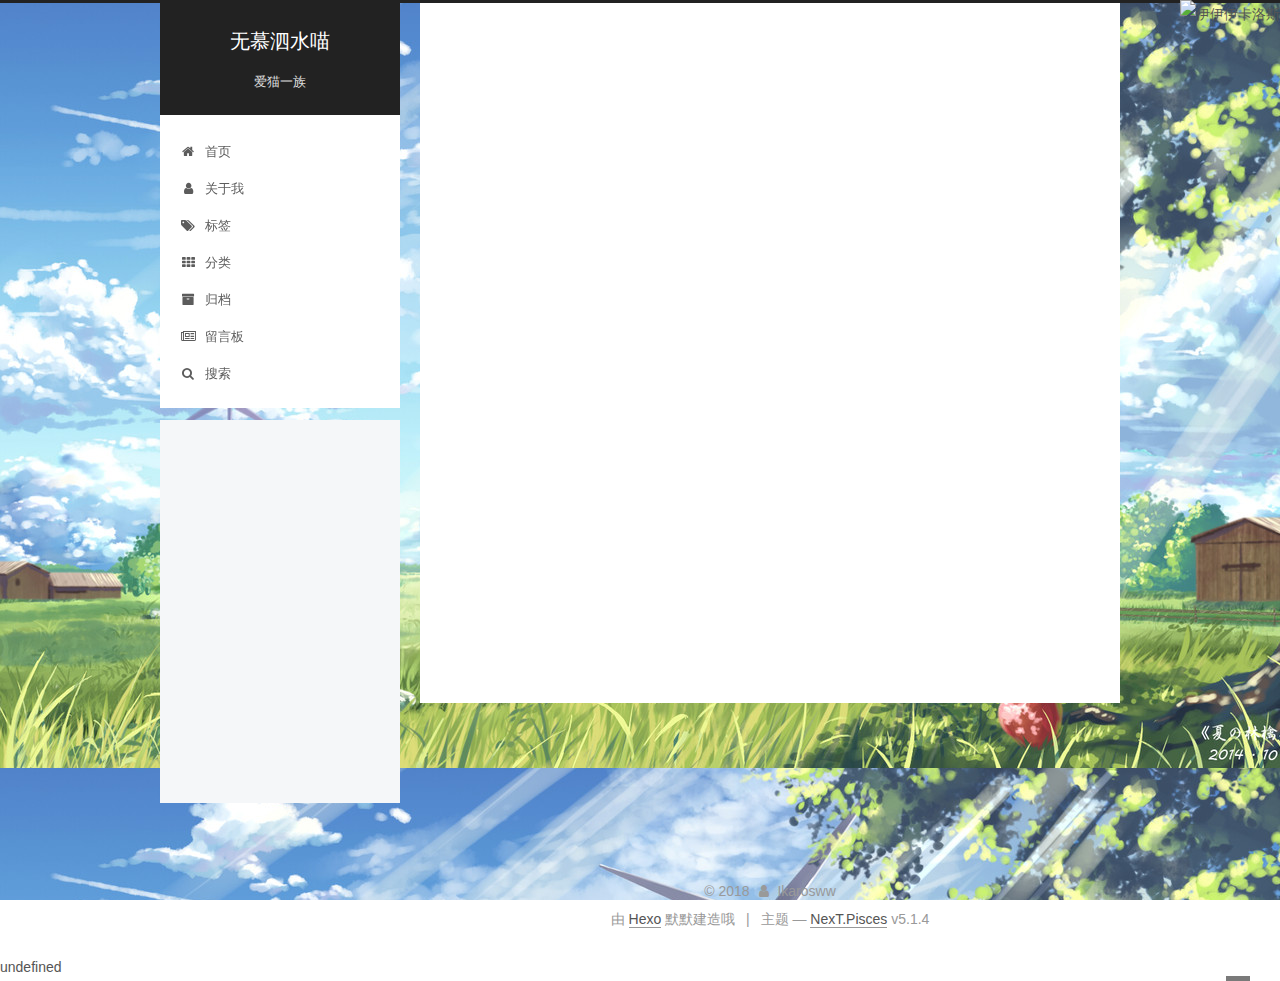
==== commit 2ce18deb: "Site updated: 2018-04-20 20:28:15" ====
--- a/index.html
+++ b/index.html
@@ -286,7 +286,7 @@
     </span>
     <div class="local-search-input-wrapper">
       <input autocomplete="off"
-             placeholder="搜索..." spellcheck="false"
+             placeholder="搜点啥..." spellcheck="false"
              type="text" id="local-search-input">
     </div>
   </div>
@@ -637,7 +637,7 @@
 </div>
 
 
-  <div class="powered-by">由 <a class="theme-link" target="_blank" href="https://hexo.io">Hexo</a> 强力驱动</div>
+  <div class="powered-by">由 <a class="theme-link" target="_blank" href="https://hexo.io">Hexo</a> 默默建造哦</div>
 
 
 
@@ -1261,6 +1261,6 @@
 
   
 
-  undefined  
+  undefined 
 <script src="/live2dw/lib/L2Dwidget.min.js?0c58a1486de42ac6cc1c59c7d98ae887"></script><script>L2Dwidget.init({"pluginRootPath":"live2dw/","pluginJsPath":"lib/","pluginModelPath":"assets/"});</script></body>
 </html>
--- a/css/main.css
+++ b/css/main.css
@@ -1840,7 +1840,7 @@
   width: 4px;
   height: 4px;
   border-radius: 50%;
-  background: #7ec4fb;
+  background: #5eff7a;
 }
 .links-of-blogroll {
   font-size: 13px;
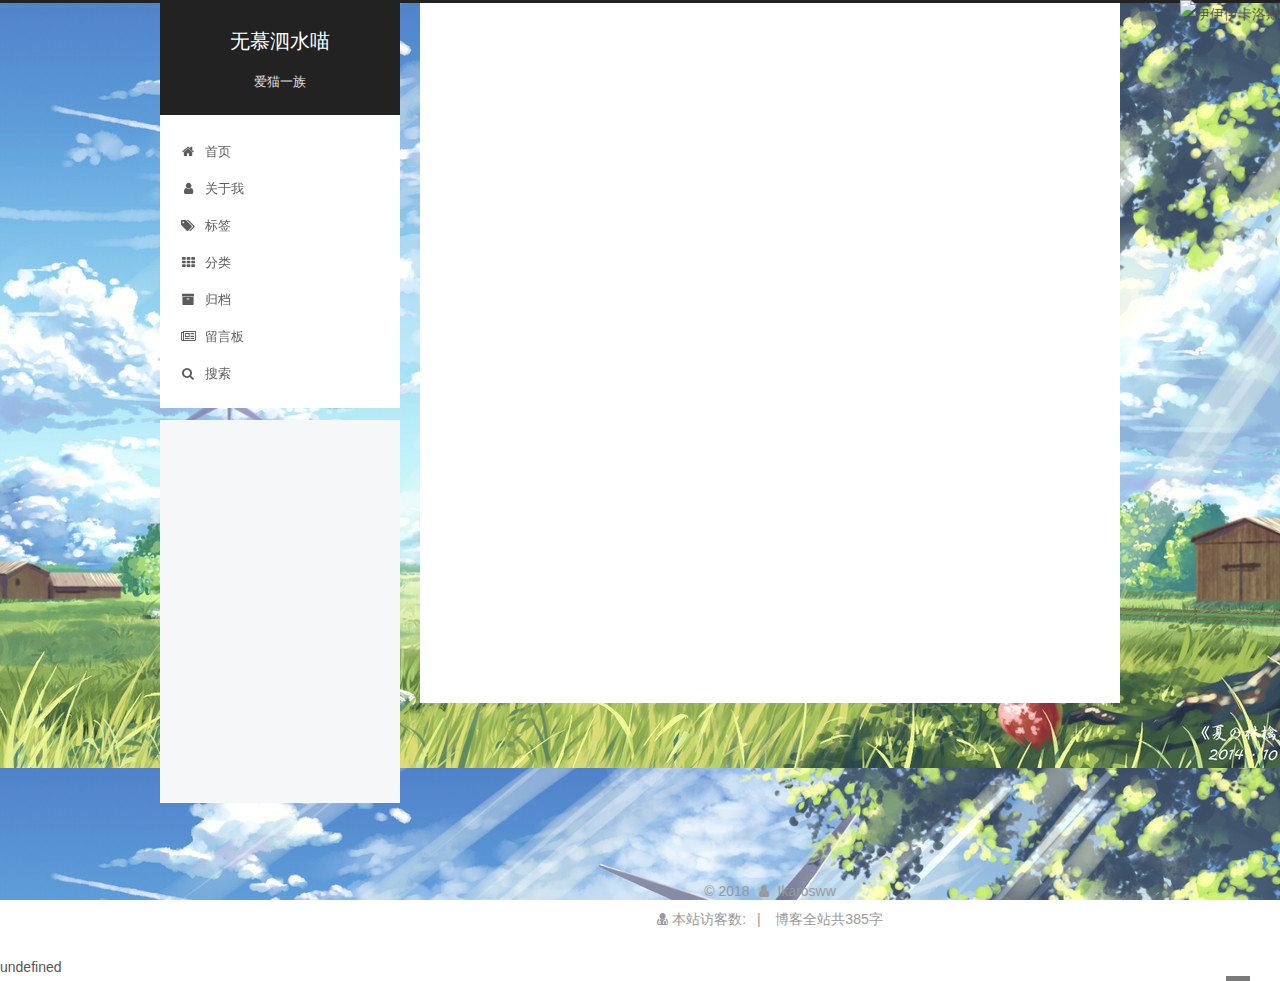
==== commit 1796ca5b: "Site updated: 2018-04-20 21:12:10" ====
--- a/index.html
+++ b/index.html
@@ -627,7 +627,8 @@
 
     <footer id="footer" class="footer">
       <div class="footer-inner">
-        <div class="copyright">&copy; <span itemprop="copyrightYear">2018</span>
+        <script async src="https://dn-lbstatics.qbox.me/busuanzi/2.3/busuanzi.pure.mini.js"></script>
+<div class="copyright">&copy; <span itemprop="copyrightYear">2018</span>
   <span class="with-love">
     <i class="fa fa-user"></i>
   </span>
@@ -637,7 +638,11 @@
 </div>
 
 
-  <div class="powered-by">由 <a class="theme-link" target="_blank" href="https://hexo.io">Hexo</a> 默默建造哦</div>
+  <div class="powered-by">
+  <i class="fa fa-user-md"></i><span id="busuanzi_container_site_uv">
+  本站访客数:<span id="busuanzi_value_site_uv"></span>
+  </span>
+  </div>
 
 
 
@@ -645,7 +650,10 @@
 
 
 
-  <div class="theme-info">主题 &mdash; <a class="theme-link" target="_blank" href="https://github.com/iissnan/hexo-theme-next">NexT.Pisces</a> v5.1.4</div>
+  <div class="theme-info">
+  <div class="powered-by"></div>
+  <span class="post-count">博客全站共385字</span>
+  </div>
 
 
 
--- a/css/main.css
+++ b/css/main.css
@@ -1840,7 +1840,7 @@
   width: 4px;
   height: 4px;
   border-radius: 50%;
-  background: #5eff7a;
+  background: #f6c18c;
 }
 .links-of-blogroll {
   font-size: 13px;
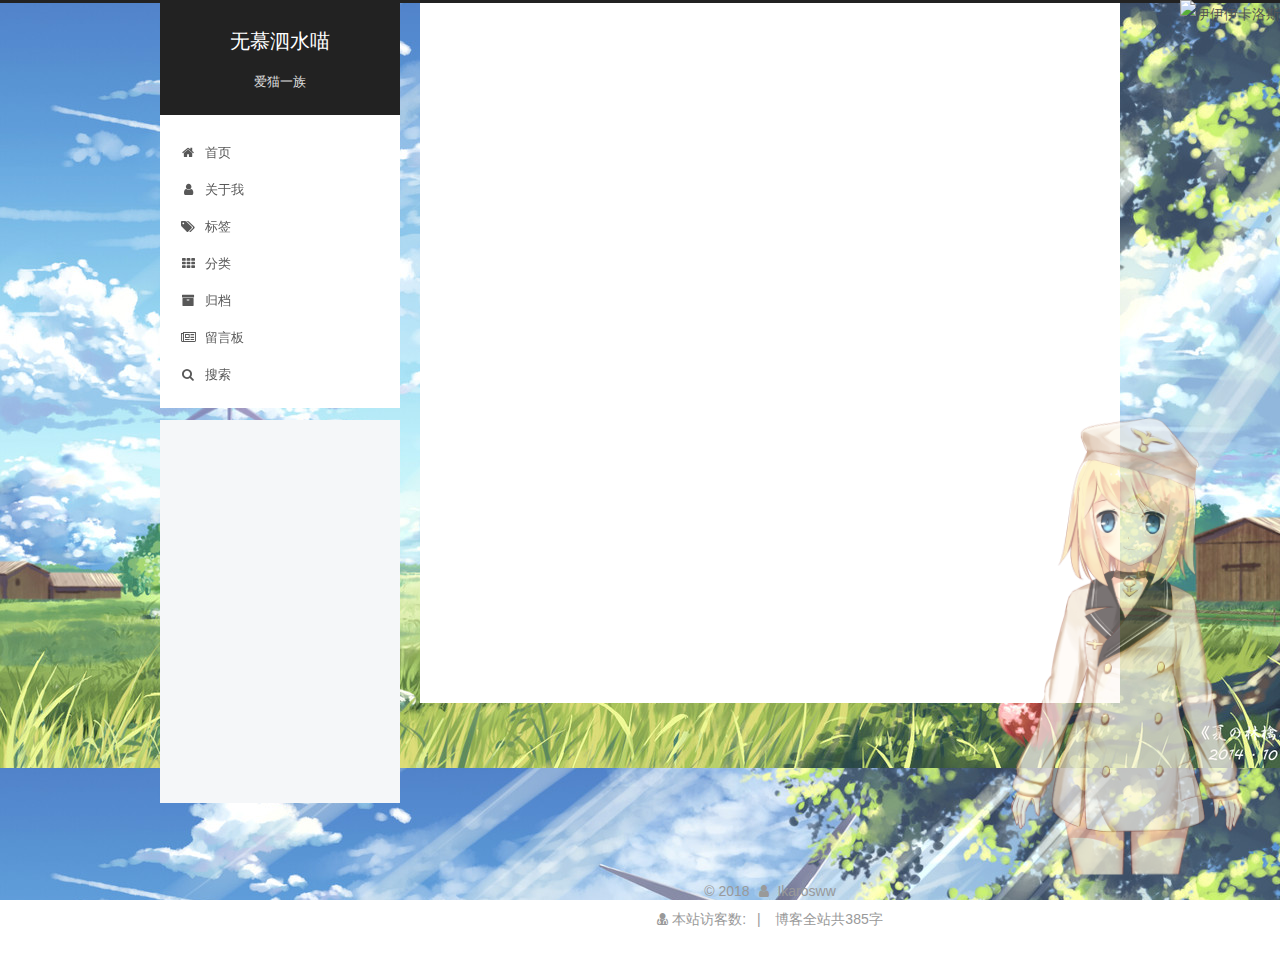
==== commit e05e1e58: "Site updated: 2018-04-20 22:09:26" ====
--- a/index.html
+++ b/index.html
@@ -11,7 +11,6 @@
 <meta http-equiv="X-UA-Compatible" content="IE=edge" />
 <meta name="viewport" content="width=device-width, initial-scale=1, maximum-scale=1"/>
 <meta name="theme-color" content="#222">
-
 
 
 
@@ -1269,6 +1268,5 @@
 
   
 
-  undefined 
-<script src="/live2dw/lib/L2Dwidget.min.js?0c58a1486de42ac6cc1c59c7d98ae887"></script><script>L2Dwidget.init({"pluginRootPath":"live2dw/","pluginJsPath":"lib/","pluginModelPath":"assets/"});</script></body>
+<script src="/live2dw/lib/L2Dwidget.min.js?0c58a1486de42ac6cc1c59c7d98ae887"></script><script>L2Dwidget.init({"pluginRootPath":"live2dw/","pluginJsPath":"lib/","pluginModelPath":"assets/","model":{"jsonPath":"/live2dw/assets/z16.model.json"},"display":{"position":"right","width":150,"height":300},"mobile":{"show":true}});</script></body>
 </html>
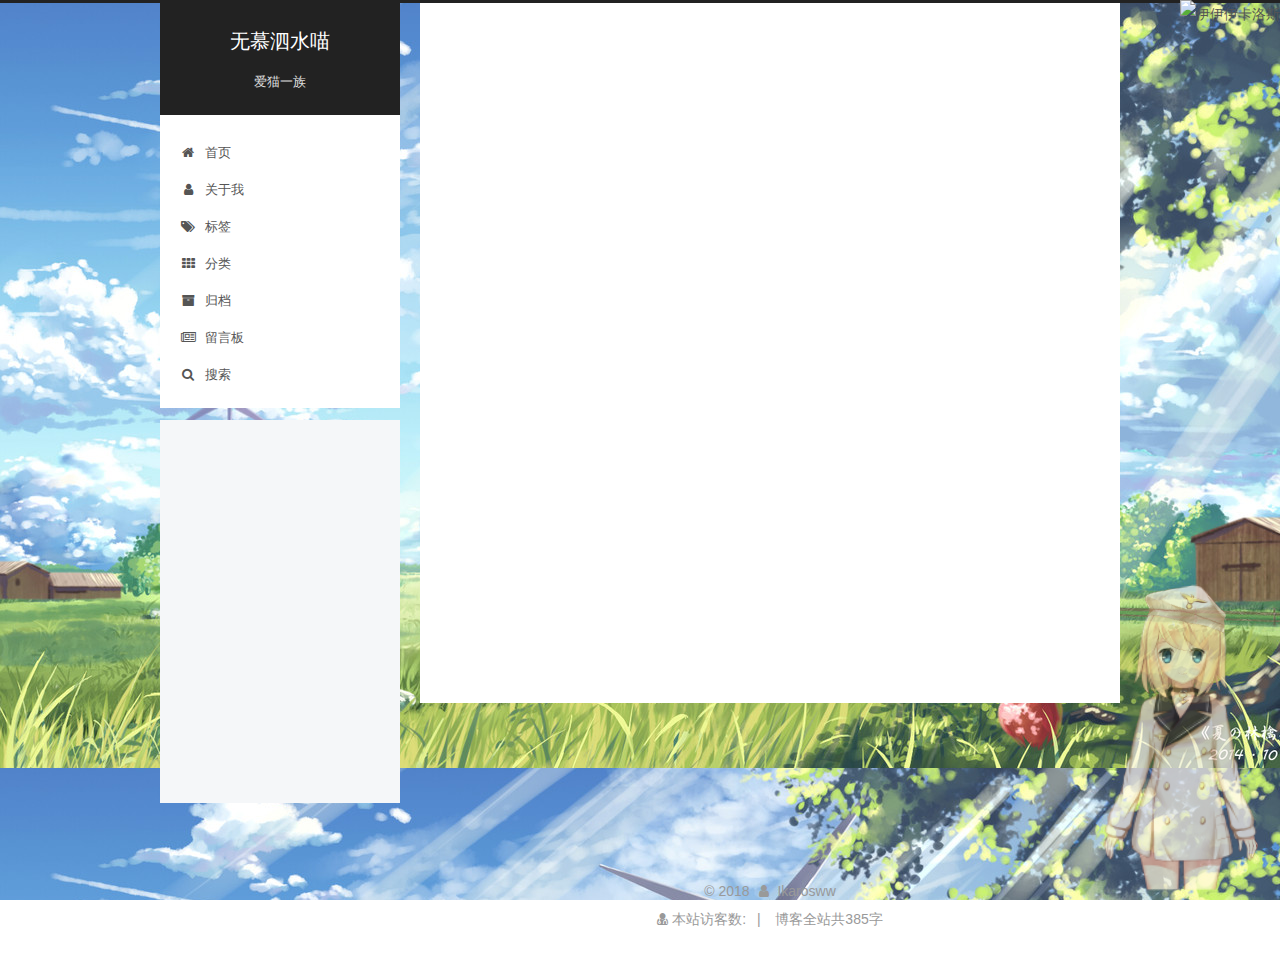
==== commit 461a135c: "Site updated: 2018-04-20 22:45:20" ====
--- a/index.html
+++ b/index.html
@@ -1268,5 +1268,5 @@
 
   
 
-<script src="/live2dw/lib/L2Dwidget.min.js?0c58a1486de42ac6cc1c59c7d98ae887"></script><script>L2Dwidget.init({"pluginRootPath":"live2dw/","pluginJsPath":"lib/","pluginModelPath":"assets/","model":{"jsonPath":"/live2dw/assets/z16.model.json"},"display":{"position":"right","width":150,"height":300},"mobile":{"show":true}});</script></body>
+<script src="/live2dw/lib/L2Dwidget.min.js?0c58a1486de42ac6cc1c59c7d98ae887"></script><script>L2Dwidget.init({"pluginRootPath":"live2dw/","pluginJsPath":"lib/","pluginModelPath":"assets/","model":{"jsonPath":"/live2dw/assets/z16.model.json"},"display":{"position":"right","width":100,"height":200,"hOffset":-3,"vOffset":-20},"mobile":{"show":true,"scale":0.5},"react":{"opacityDefault":0.7,"opacityOnHover":0.2}});</script></body>
 </html>
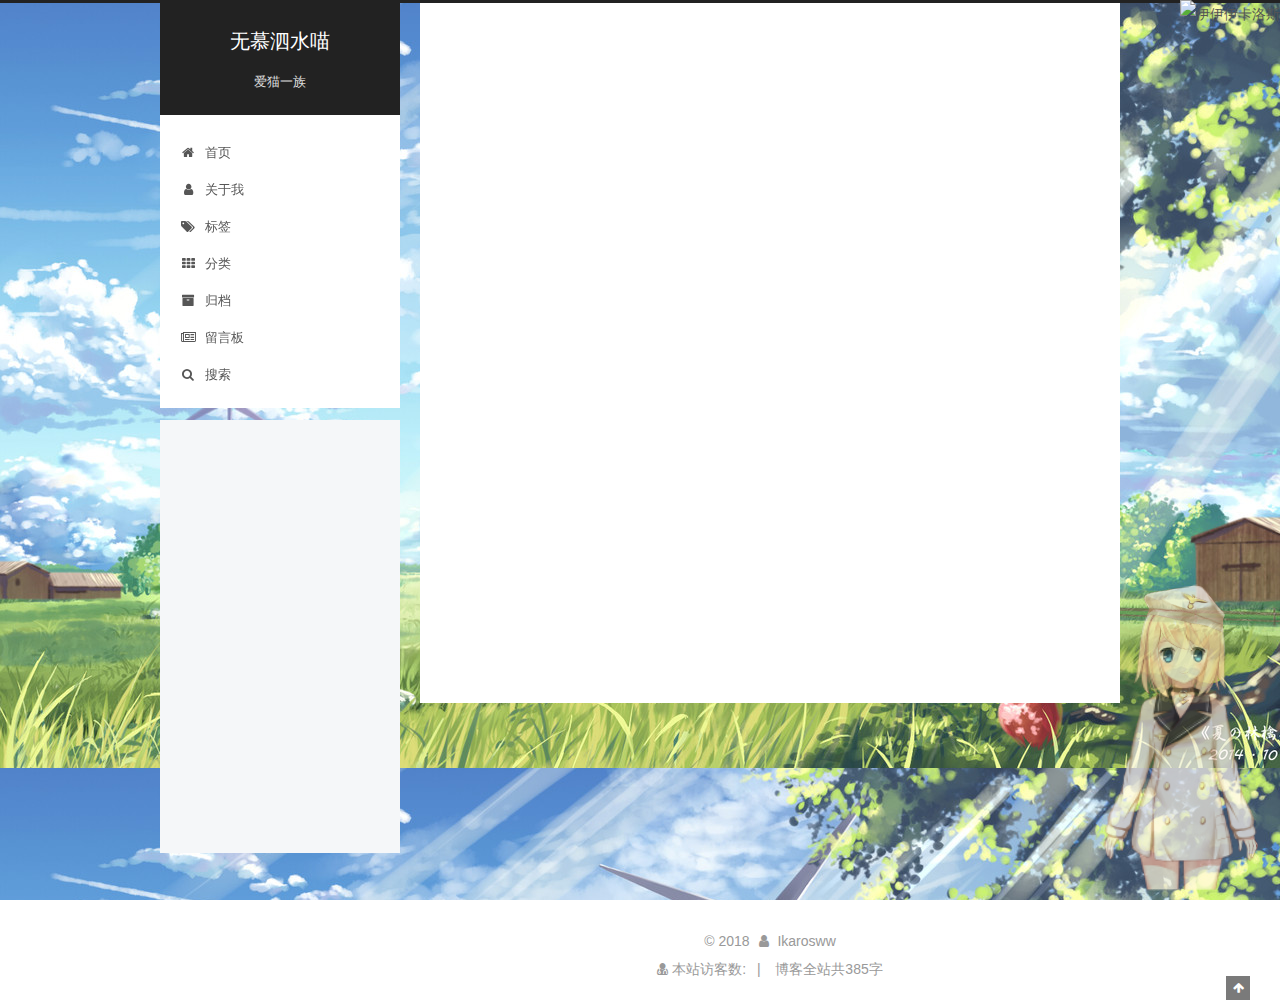
==== commit df23651d: "Site updated: 2018-04-20 23:59:07" ====
--- a/index.html
+++ b/index.html
@@ -72,6 +72,8 @@
 
 
 
+
+  <link rel="alternate" href="/rss2.xml" title="无慕泗水喵" type="application/atom+xml" />
 
 
 
@@ -512,8 +514,6 @@
 
       
 
-<iframe frameborder="no" border="0" marginwidth="0" marginheight="0" width=330 height=86 src="//music.163.com/outchain/player?type=2&id=461525011&auto=0&height=66"></iframe>
-
       <section class="site-overview-wrap sidebar-panel sidebar-panel-active">
         <div class="site-overview">
           <div class="site-author motion-element" itemprop="author" itemscope itemtype="http://schema.org/Person">
@@ -563,6 +563,13 @@
 
           </nav>
 
+          
+            <div class="feed-link motion-element">
+              <a href="/rss2.xml" rel="alternate">
+                <i class="fa fa-rss"></i>
+                RSS
+              </a>
+            </div>
           
 
           
@@ -606,6 +613,8 @@
 
           
           
+
+<iframe frameborder="no" border="0" marginwidth="0" marginheight="0" width=330 height=86 src="//music.163.com/outchain/player?type=2&id=461525011&auto=0&height=66"></iframe>
 
           
 
--- a/css/main.css
+++ b/css/main.css
@@ -1840,7 +1840,7 @@
   width: 4px;
   height: 4px;
   border-radius: 50%;
-  background: #f6c18c;
+  background: #ff25ff;
 }
 .links-of-blogroll {
   font-size: 13px;
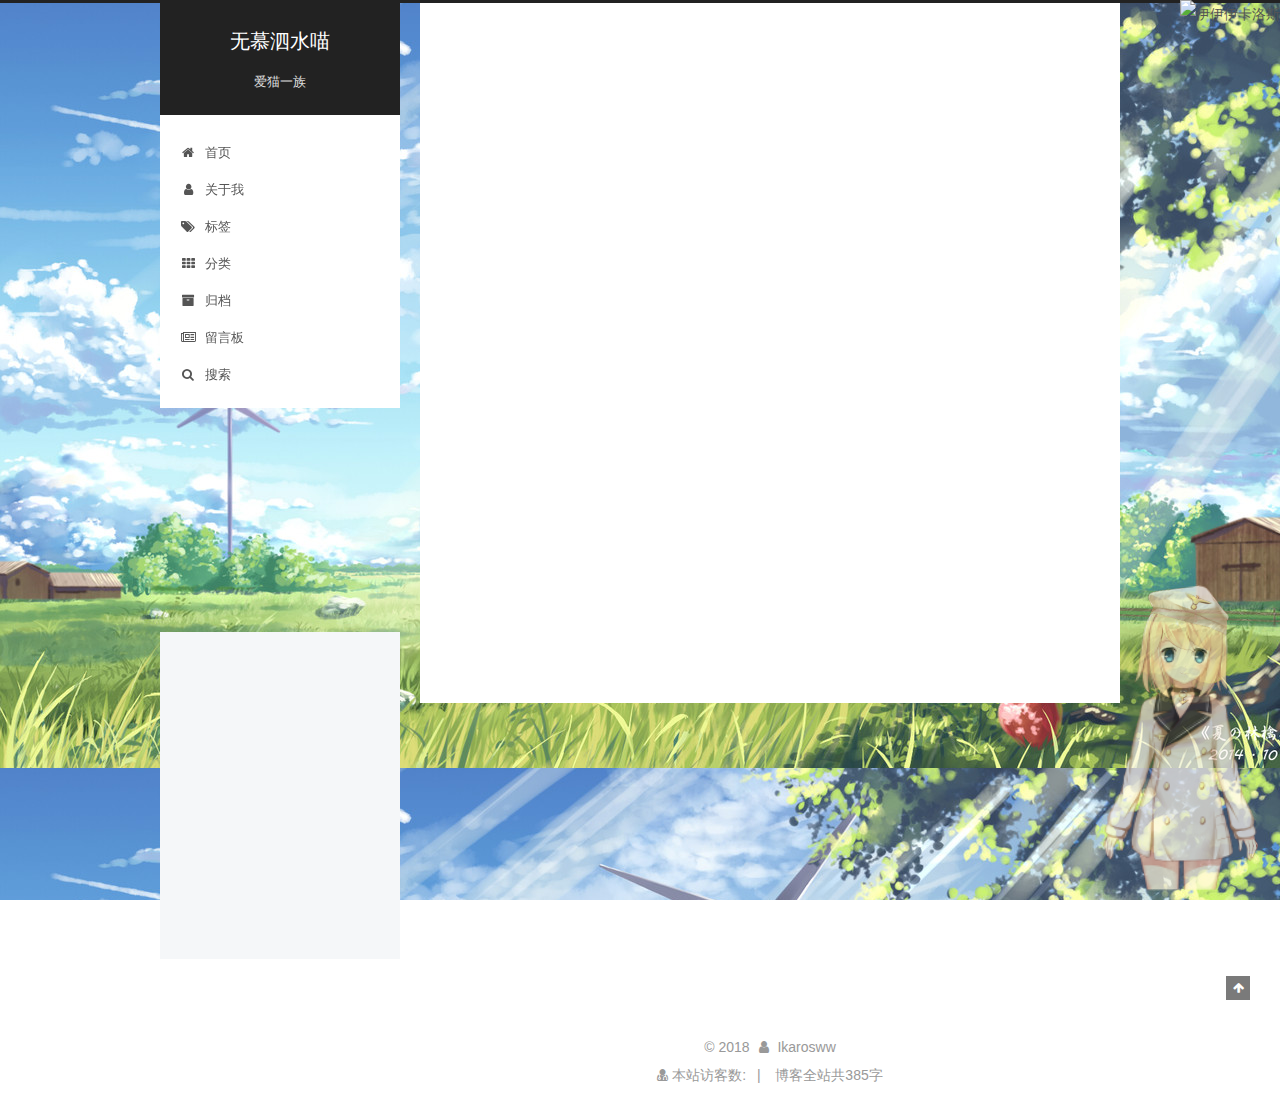
==== commit 75c4abb3: "Site updated: 2018-04-21 18:45:49" ====
--- a/index.html
+++ b/index.html
@@ -505,6 +505,9 @@
       <span class="sidebar-toggle-line sidebar-toggle-line-last"></span>
     </div>
   </div>
+
+<iframe frameborder="no" border="0" marginwidth="0" marginheight="0" width=330 height=86 src="//music.163.com/outchain/player?type=2&id=480339905&auto=0&height=66"></iframe>
+<iframe frameborder="no" border="0" marginwidth="0" marginheight="0" width=330 height=86 src="//music.163.com/outchain/player?type=2&id=461525011&auto=0&height=66"></iframe>
 
   <aside id="sidebar" class="sidebar">
     
@@ -613,8 +616,6 @@
 
           
           
-
-<iframe frameborder="no" border="0" marginwidth="0" marginheight="0" width=330 height=86 src="//music.163.com/outchain/player?type=2&id=461525011&auto=0&height=66"></iframe>
 
           
 
--- a/css/main.css
+++ b/css/main.css
@@ -1840,7 +1840,7 @@
   width: 4px;
   height: 4px;
   border-radius: 50%;
-  background: #ff25ff;
+  background: #f6f7ec;
 }
 .links-of-blogroll {
   font-size: 13px;
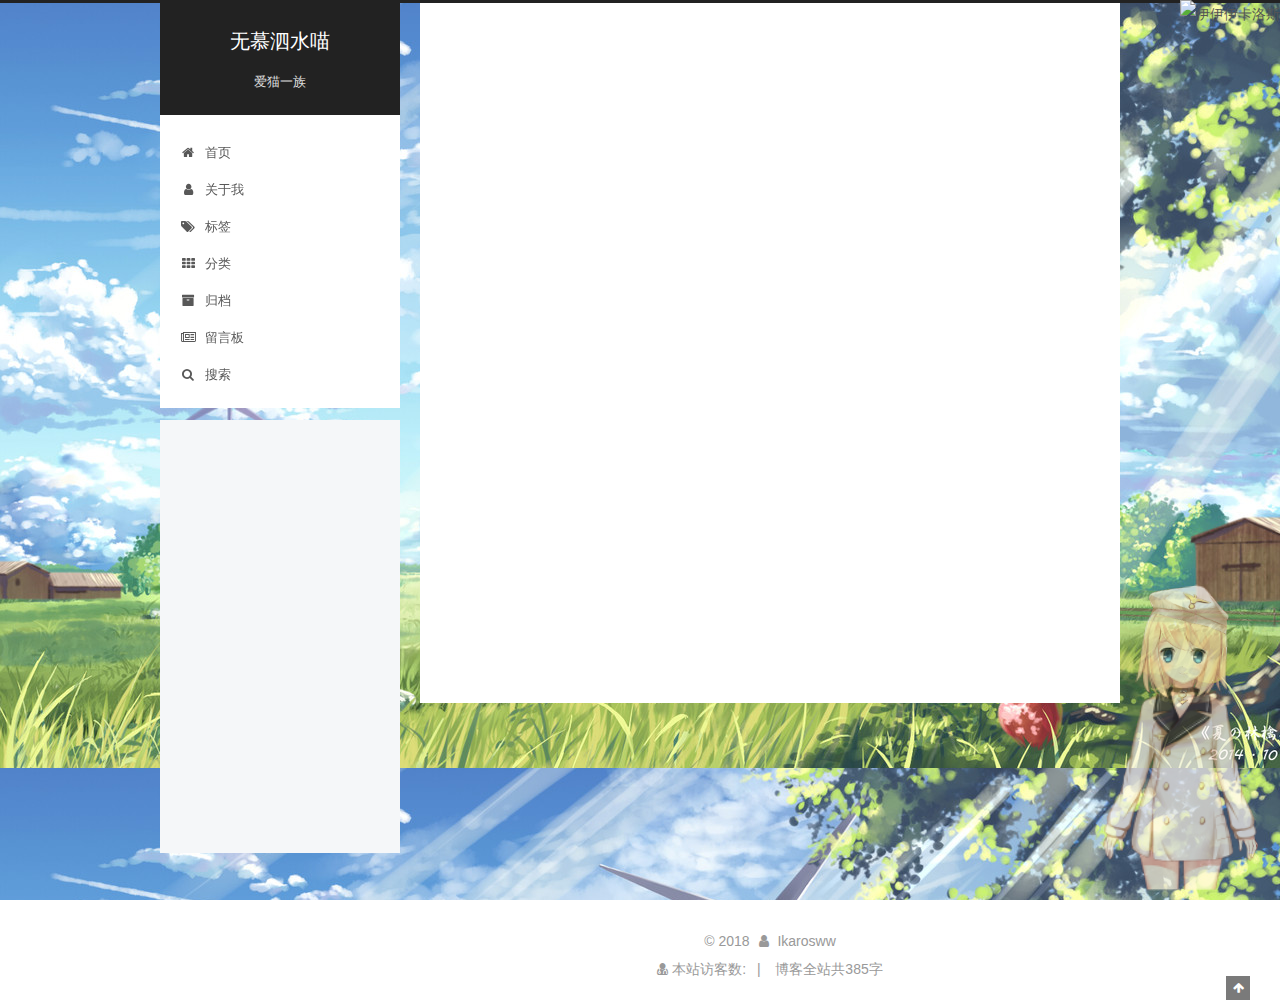
==== commit 41f9ac42: "Site updated: 2018-04-21 18:57:50" ====
--- a/index.html
+++ b/index.html
@@ -505,9 +505,6 @@
       <span class="sidebar-toggle-line sidebar-toggle-line-last"></span>
     </div>
   </div>
-
-<iframe frameborder="no" border="0" marginwidth="0" marginheight="0" width=330 height=86 src="//music.163.com/outchain/player?type=2&id=480339905&auto=0&height=66"></iframe>
-<iframe frameborder="no" border="0" marginwidth="0" marginheight="0" width=330 height=86 src="//music.163.com/outchain/player?type=2&id=461525011&auto=0&height=66"></iframe>
 
   <aside id="sidebar" class="sidebar">
     
@@ -616,6 +613,8 @@
 
           
           
+
+<iframe frameborder="no" border="0" marginwidth="0" marginheight="0" width=330 height=86 src="//music.163.com/outchain/player?type=2&id=480339905&auto=0&height=66"></iframe>
 
           
 
